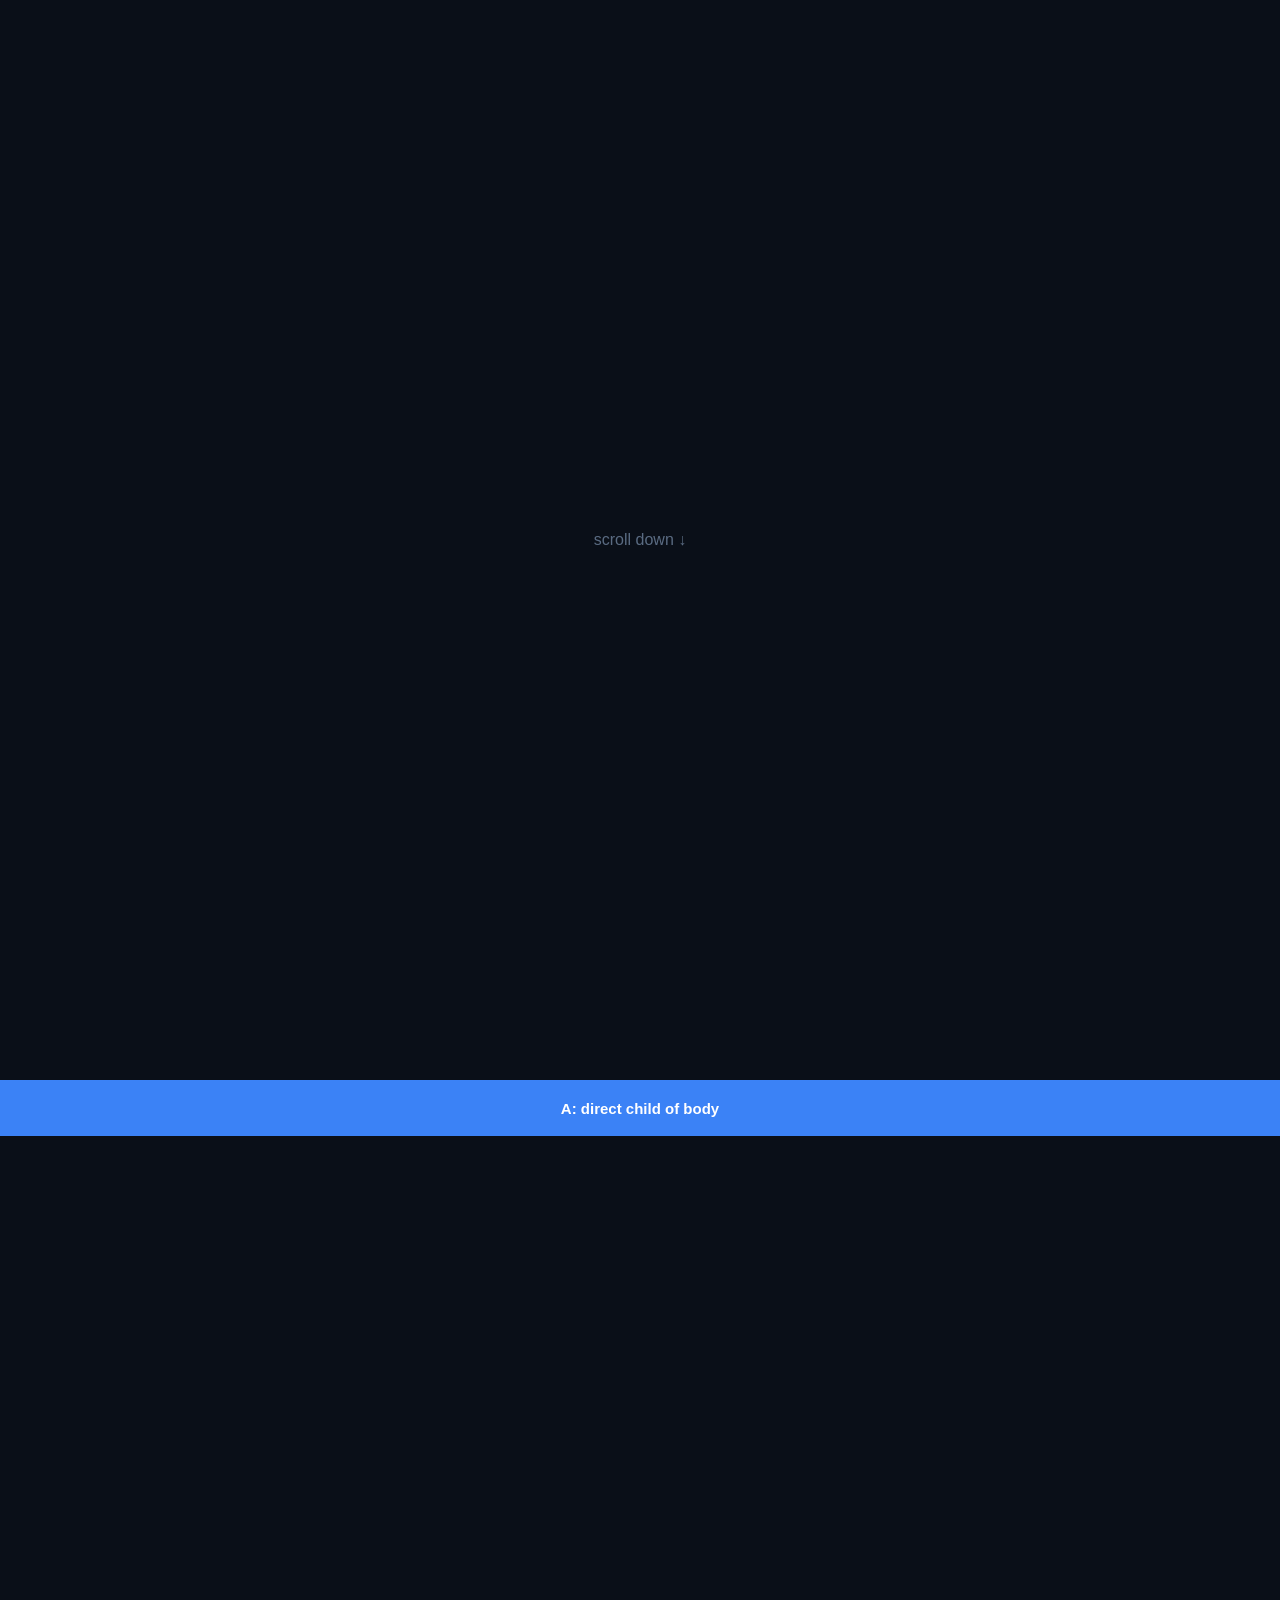
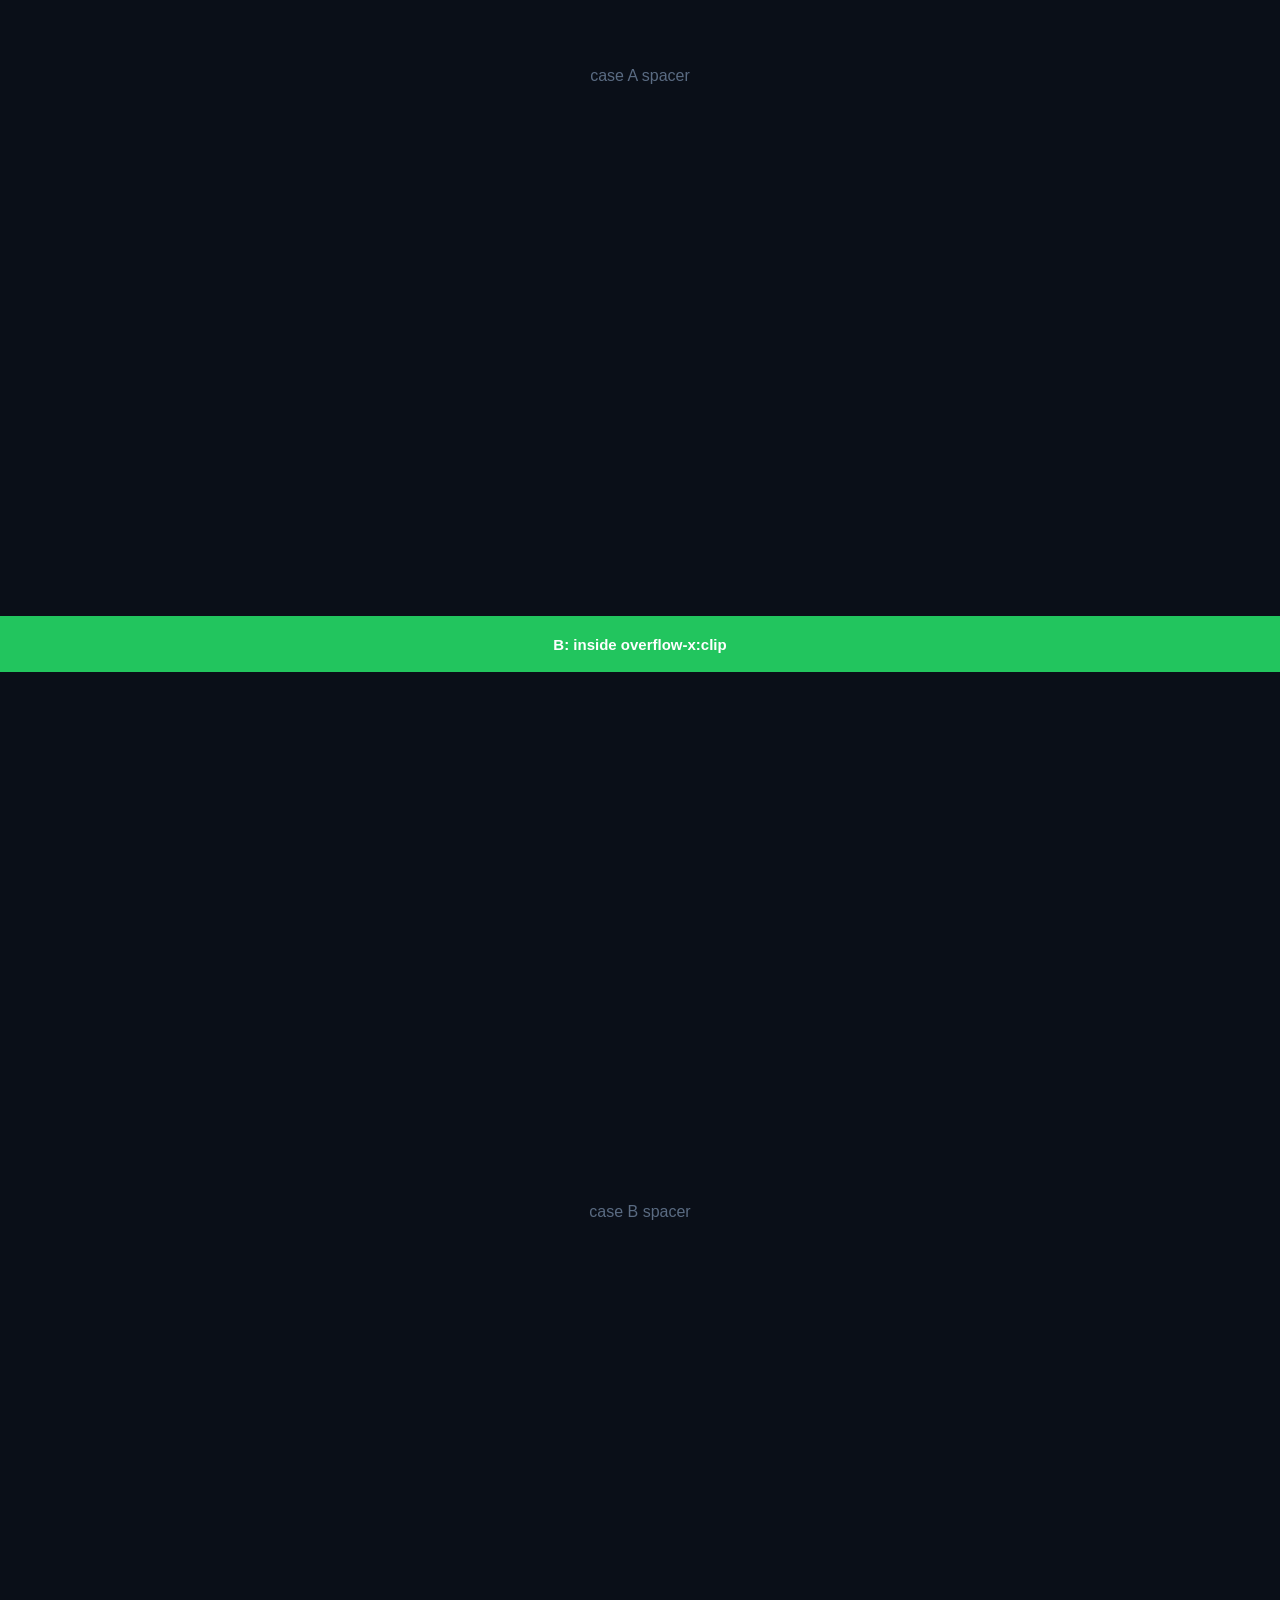
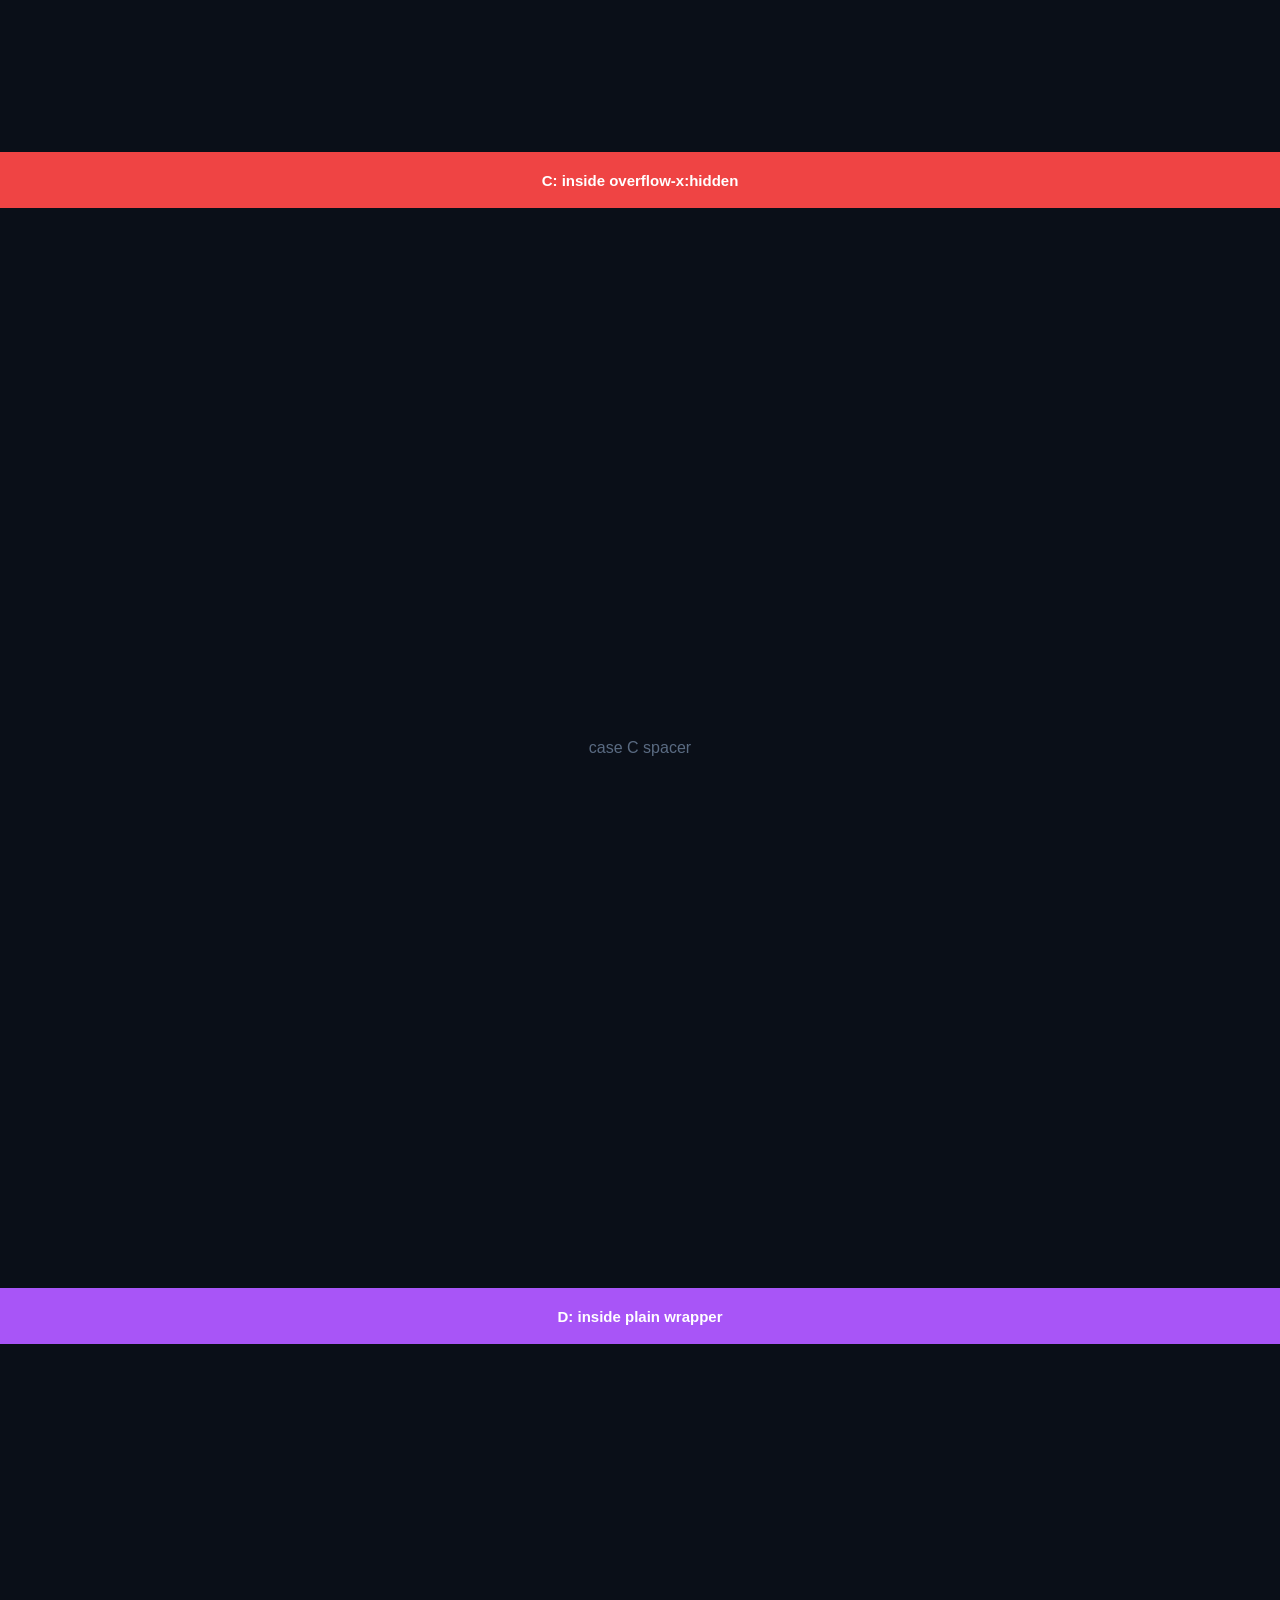
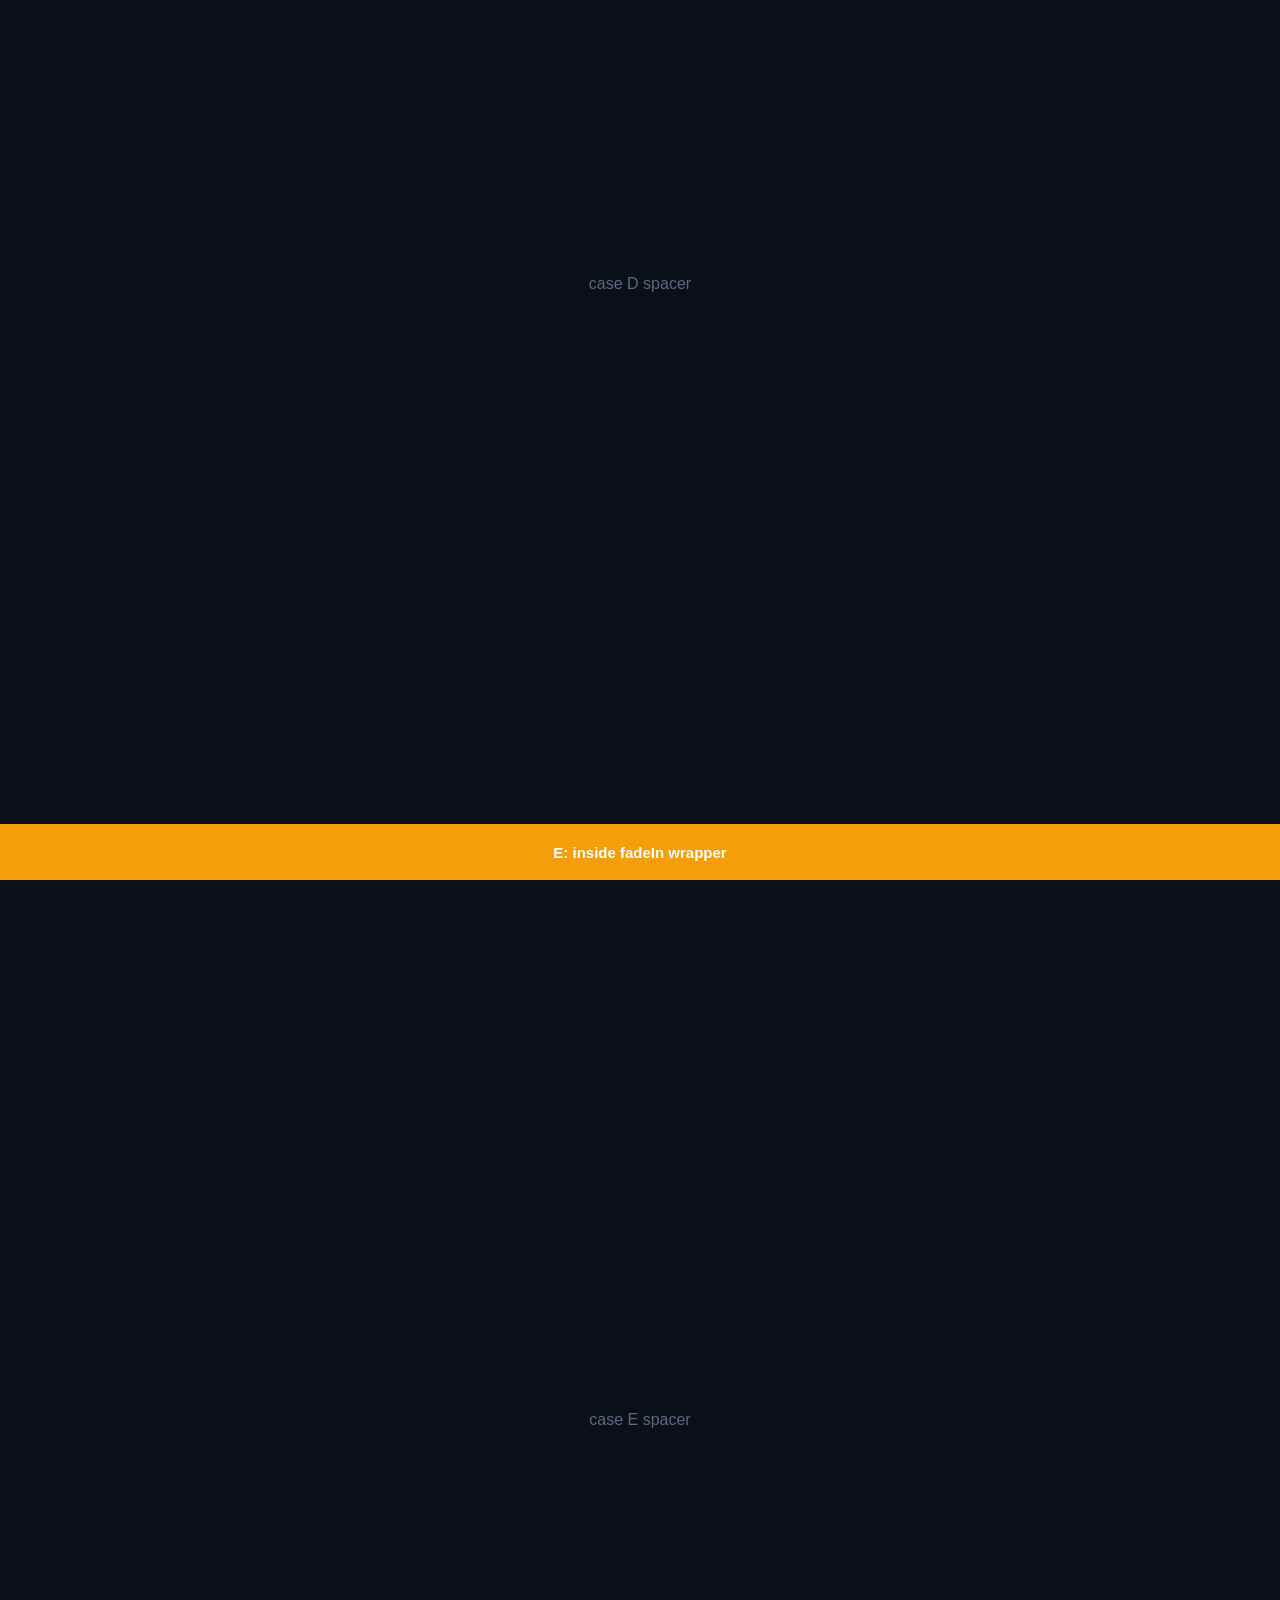
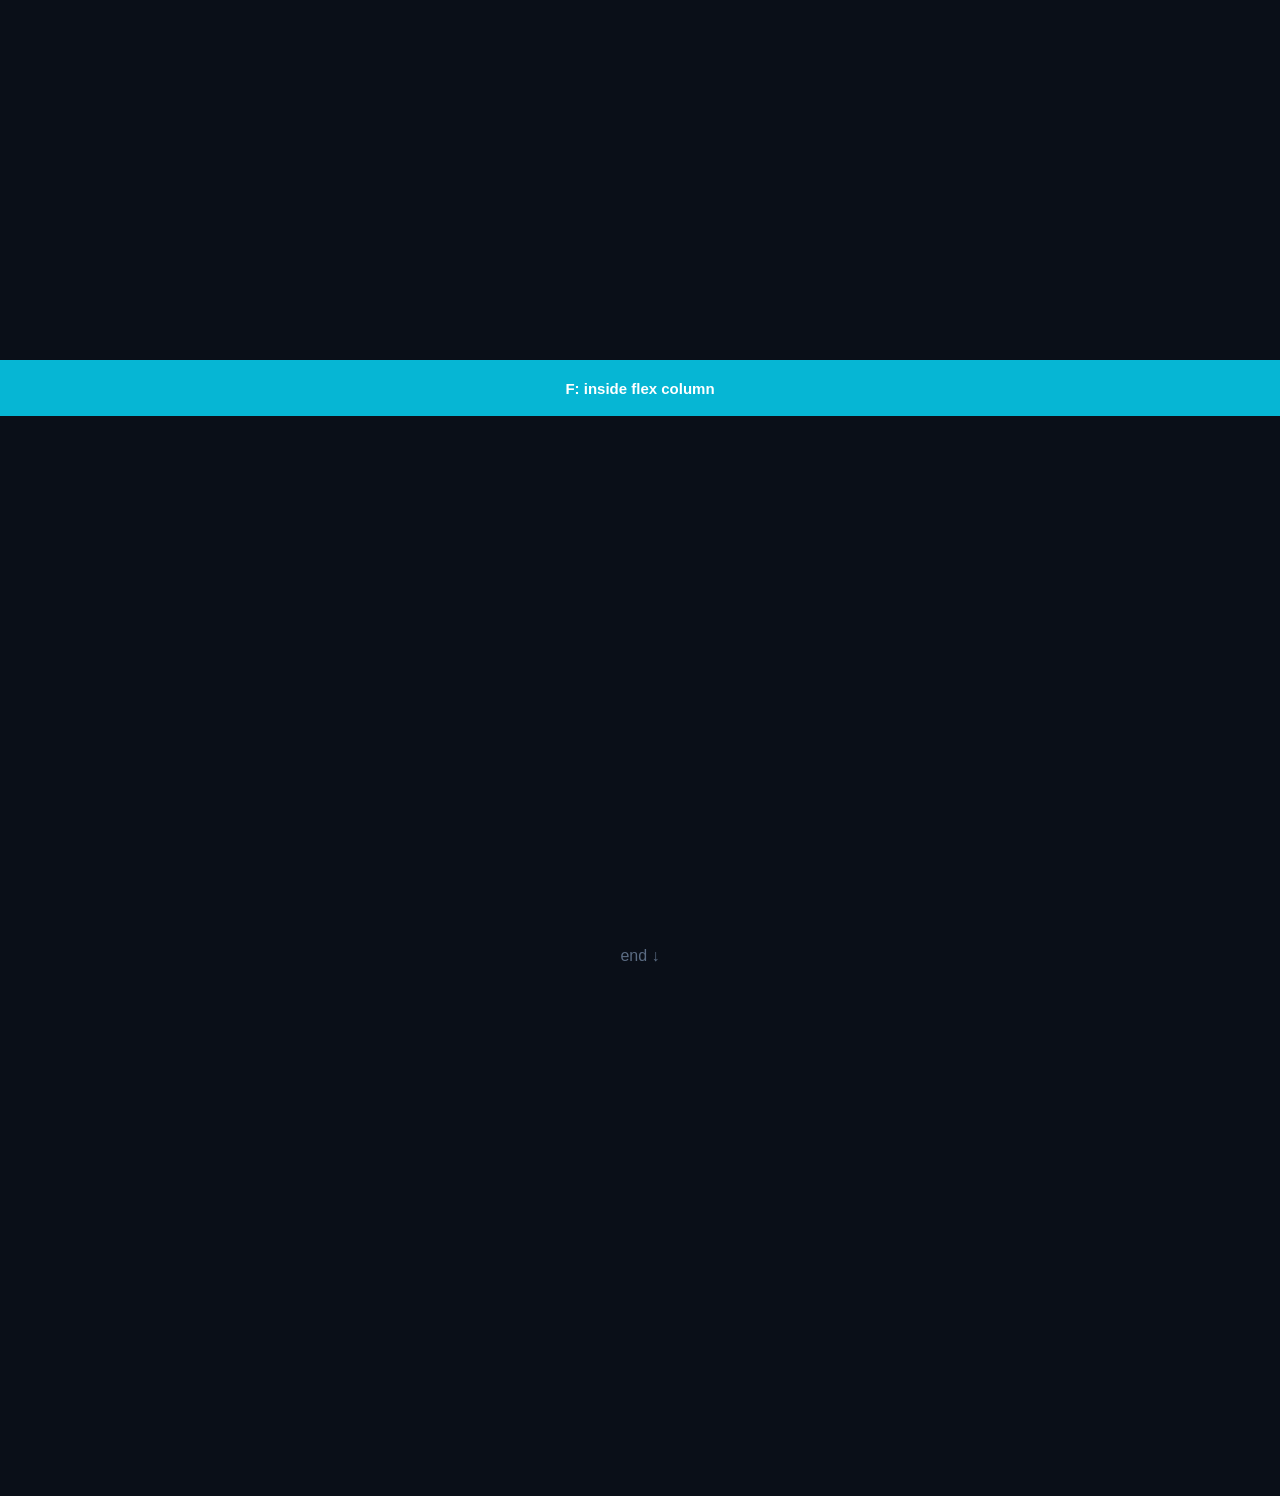
==== sticky-test.html @ c1d8d7c8 "Diagnostic: sticky-test.html (temporary)" ====
<!DOCTYPE html>
<html lang="en">
<head>
<meta charset="UTF-8">
<meta name="viewport" content="width=device-width, initial-scale=1">
<title>sticky diagnostic</title>
<style>
  body { margin: 0; background: #0A0F18; color: #fff; font-family: sans-serif; overflow-x: hidden; }
  .spacer { height: 120vh; display: flex; align-items: center; justify-content: center; color: #5A6B82; }
  .bar { position: sticky; top: 0; height: 56px; display: flex; align-items: center; justify-content: center;
         font-weight: bold; z-index: 30; font-size: 15px; }
  @keyframes fadeIn { from { opacity: 0; transform: translateY(6px); } to { opacity: 1; transform: translateY(0); } }
  .fade { animation: fadeIn .3s ease; }
</style>
</head>
<body>
  <div class="spacer">scroll down &darr;</div>

  <!-- CASE A: bar direct child of body (body has overflow-x:hidden) -->
  <div class="bar" style="background:#3b82f6">A: direct child of body</div>
  <div class="spacer">case A spacer</div>

  <!-- CASE B: wrapper with overflow-x:clip -->
  <div style="overflow-x: clip">
    <div class="bar" style="background:#22c55e">B: inside overflow-x:clip</div>
  </div>
  <div class="spacer">case B spacer</div>

  <!-- CASE C: wrapper with overflow-x:hidden (old app behavior) -->
  <div style="overflow-x: hidden">
    <div class="bar" style="background:#ef4444">C: inside overflow-x:hidden</div>
  </div>
  <div class="spacer">case C spacer</div>

  <!-- CASE D: plain wrapper, no overflow -->
  <div>
    <div class="bar" style="background:#a855f7">D: inside plain wrapper</div>
  </div>
  <div class="spacer">case D spacer</div>

  <!-- CASE E: inside completed fadeIn animation wrapper -->
  <div class="fade">
    <div class="bar" style="background:#f59e0b">E: inside fadeIn wrapper</div>
  </div>
  <div class="spacer">case E spacer</div>

  <!-- CASE F: flex column wrapper like app main -->
  <div style="display:flex;flex-direction:column">
    <div class="bar" style="background:#06b6d4">F: inside flex column</div>
  </div>
  <div class="spacer">end &darr;</div>
</body>
</html>
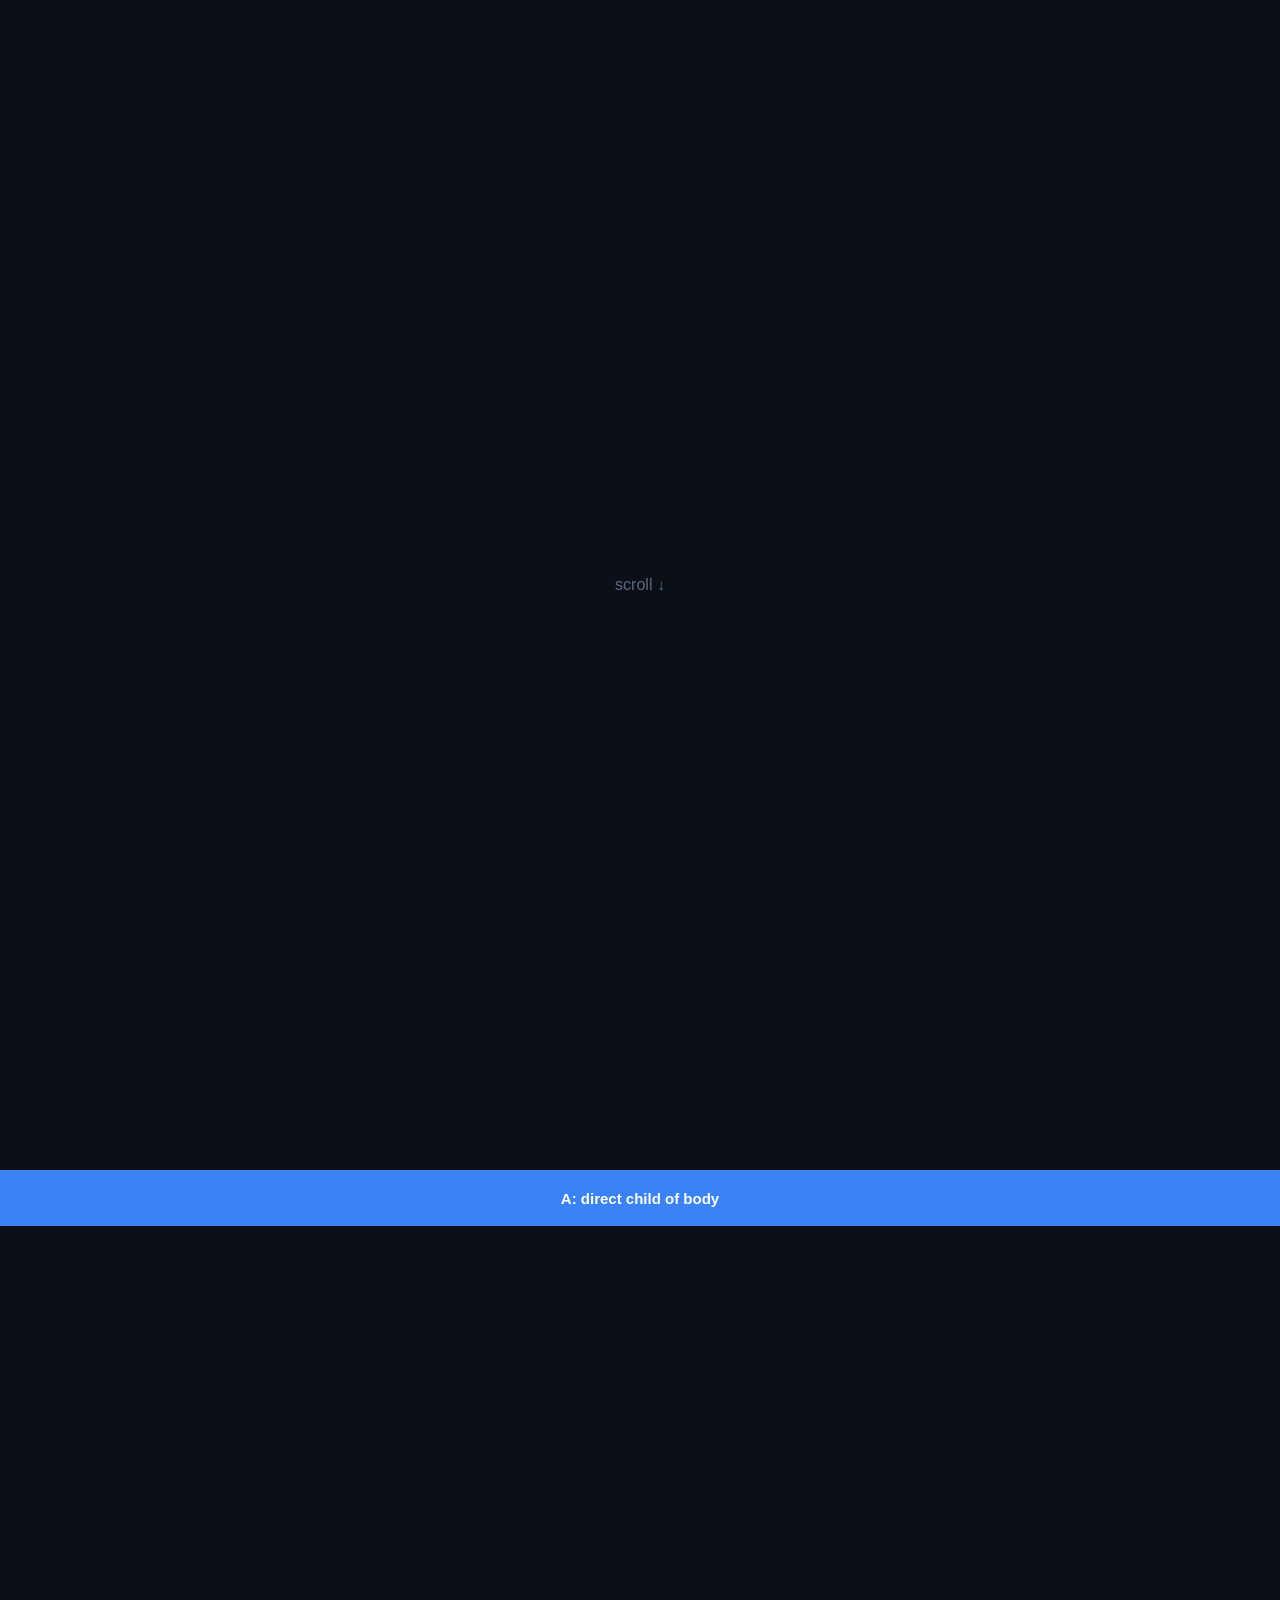
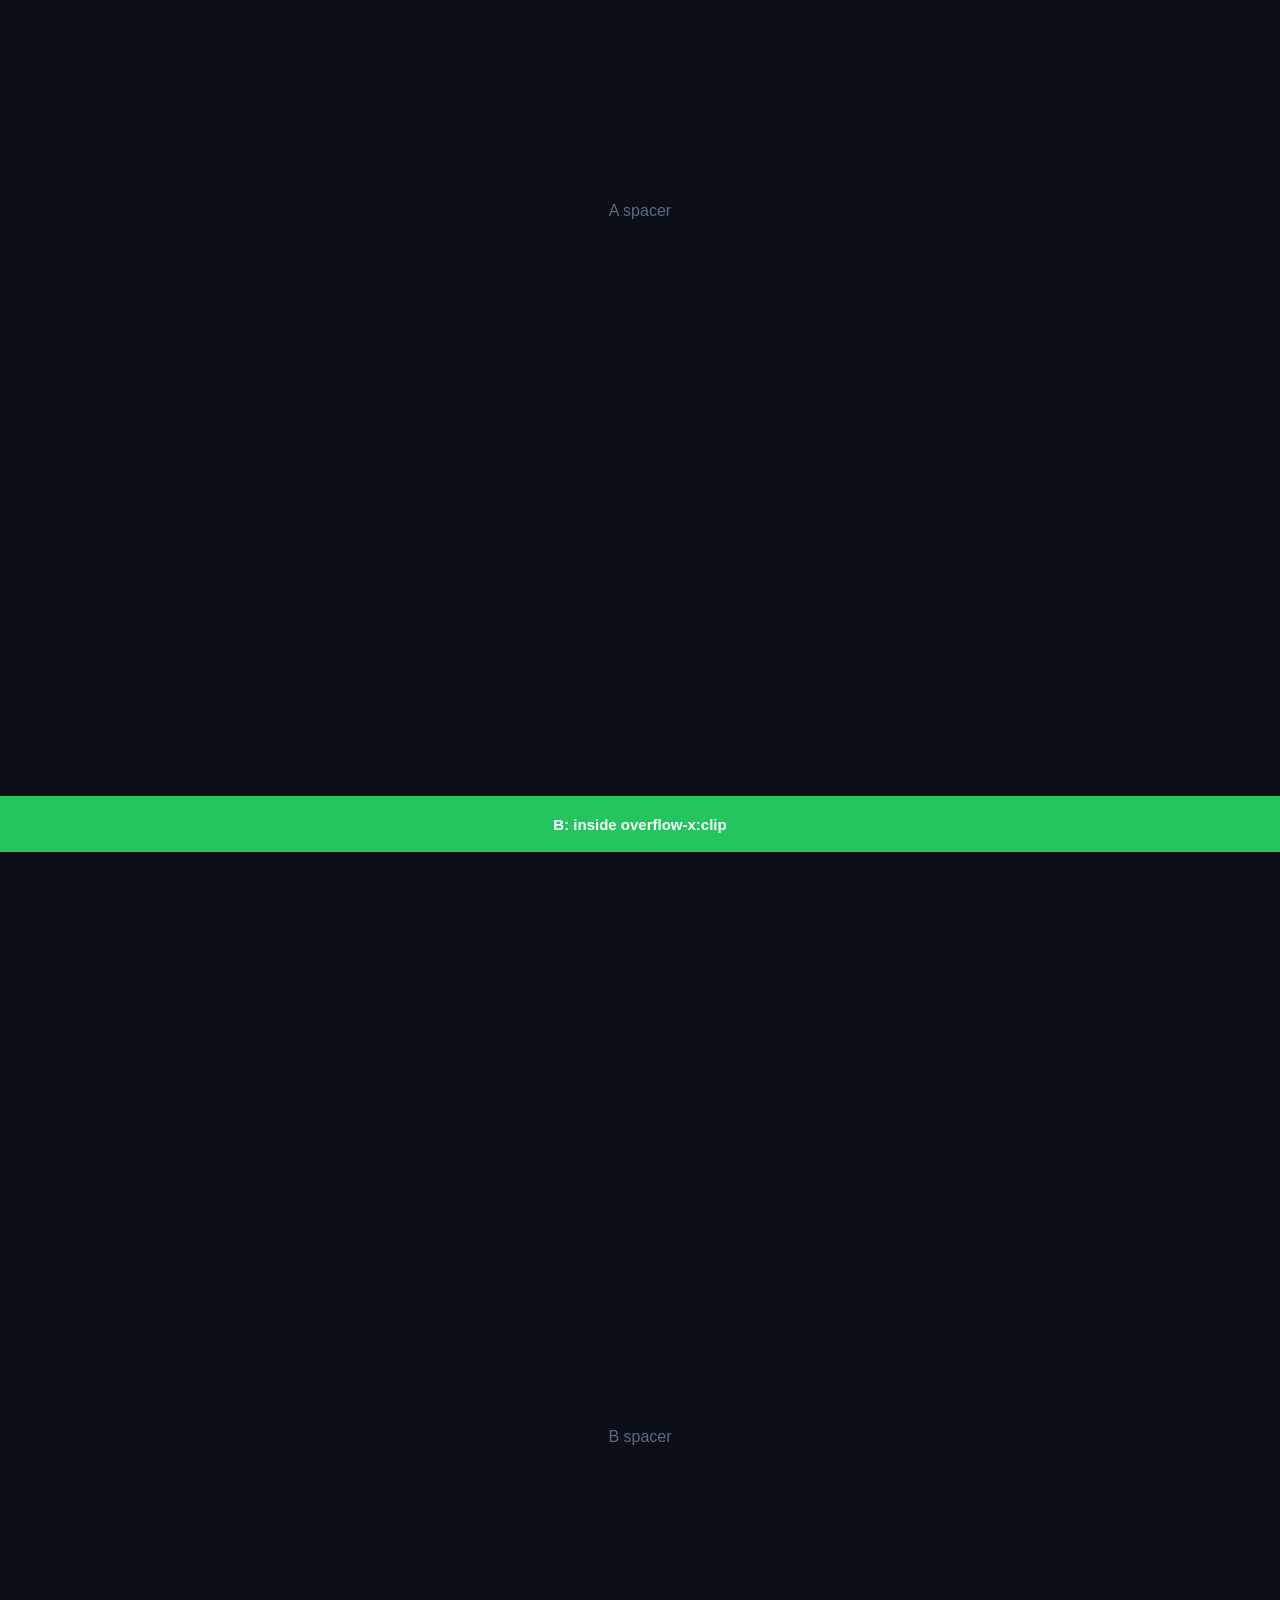
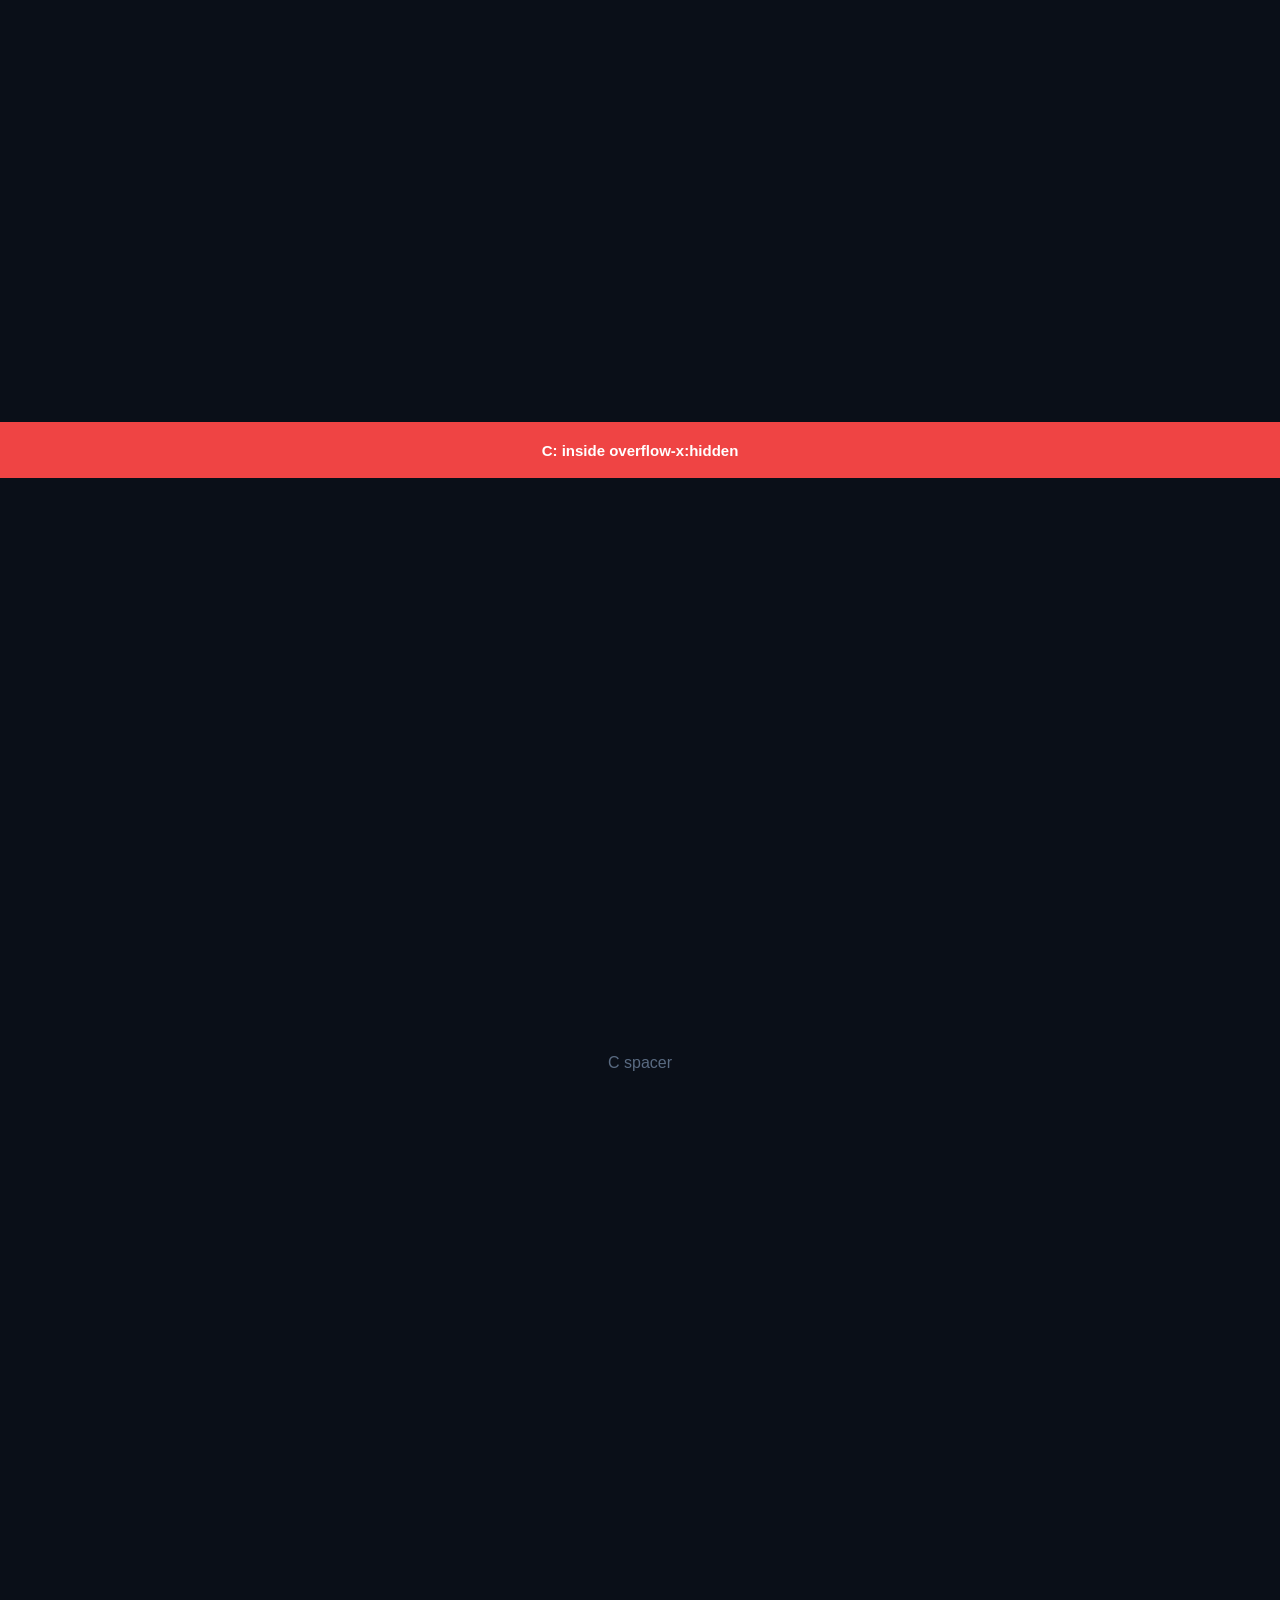
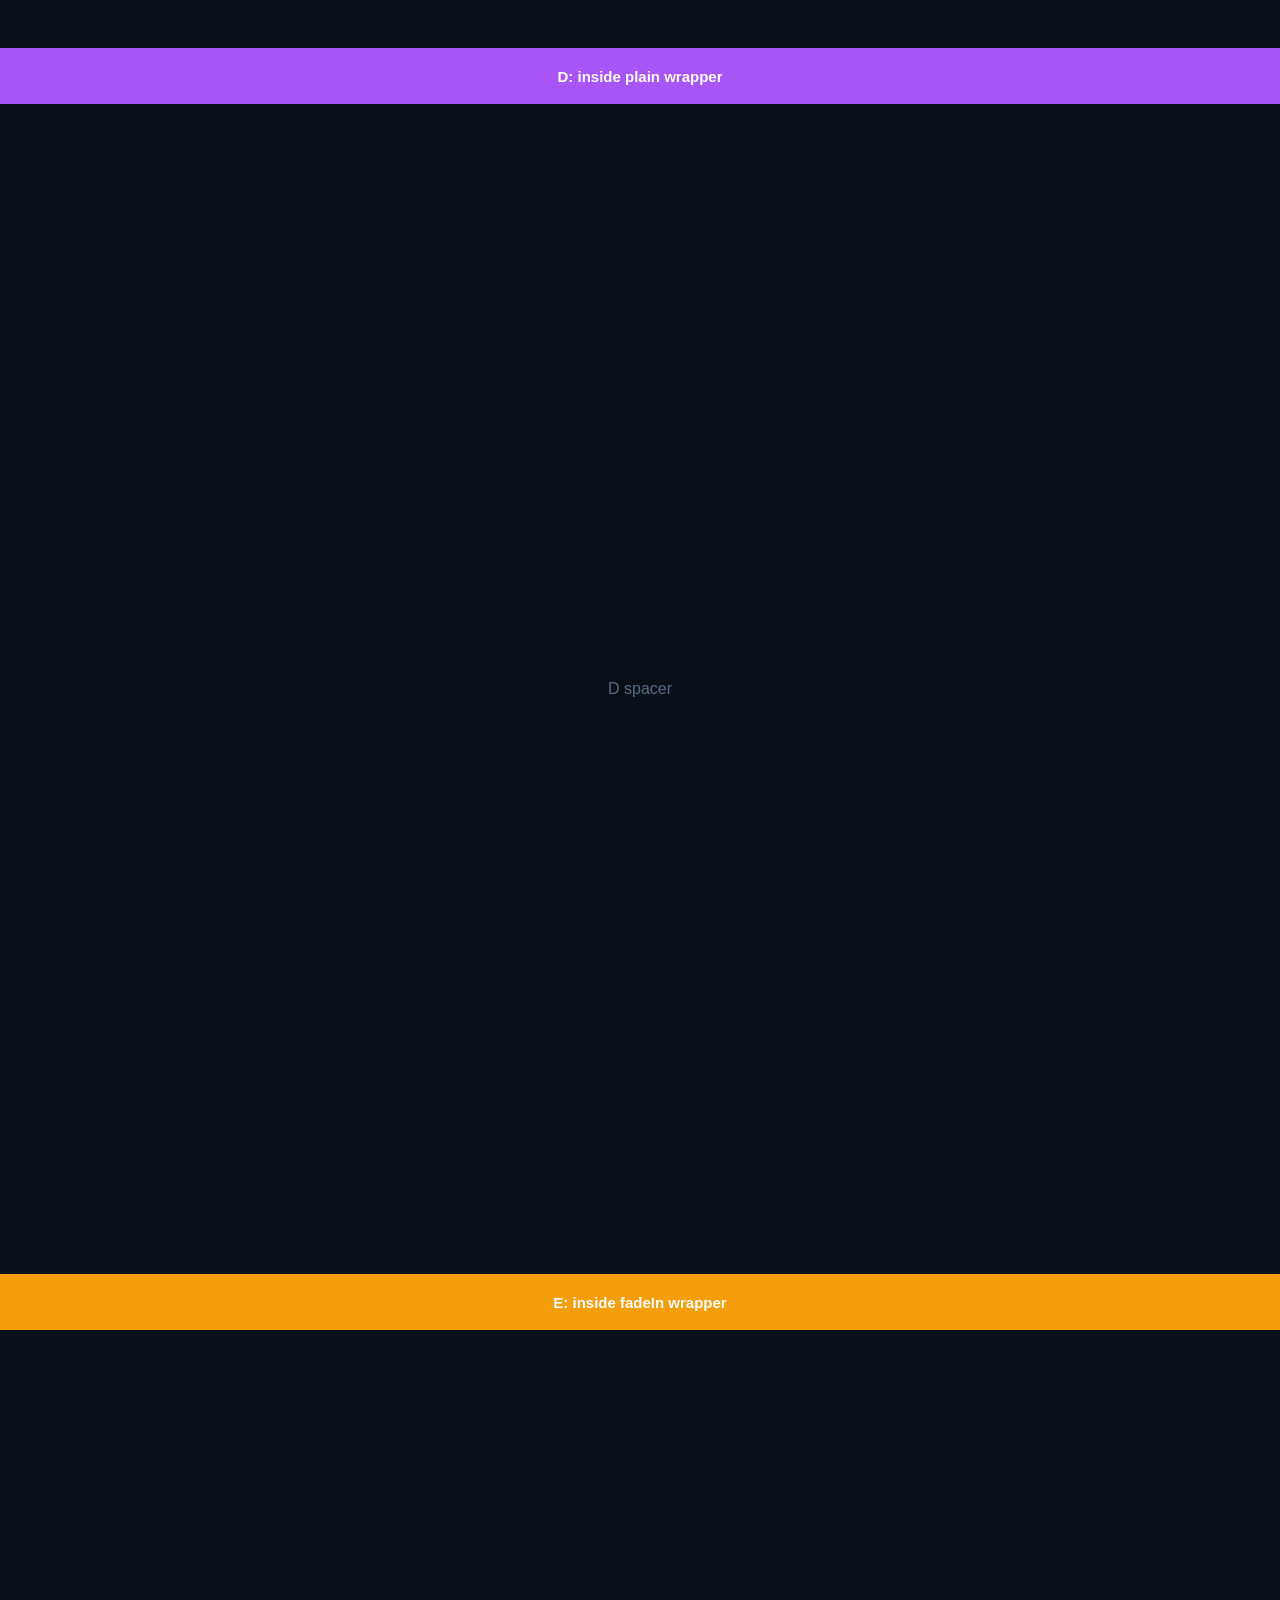
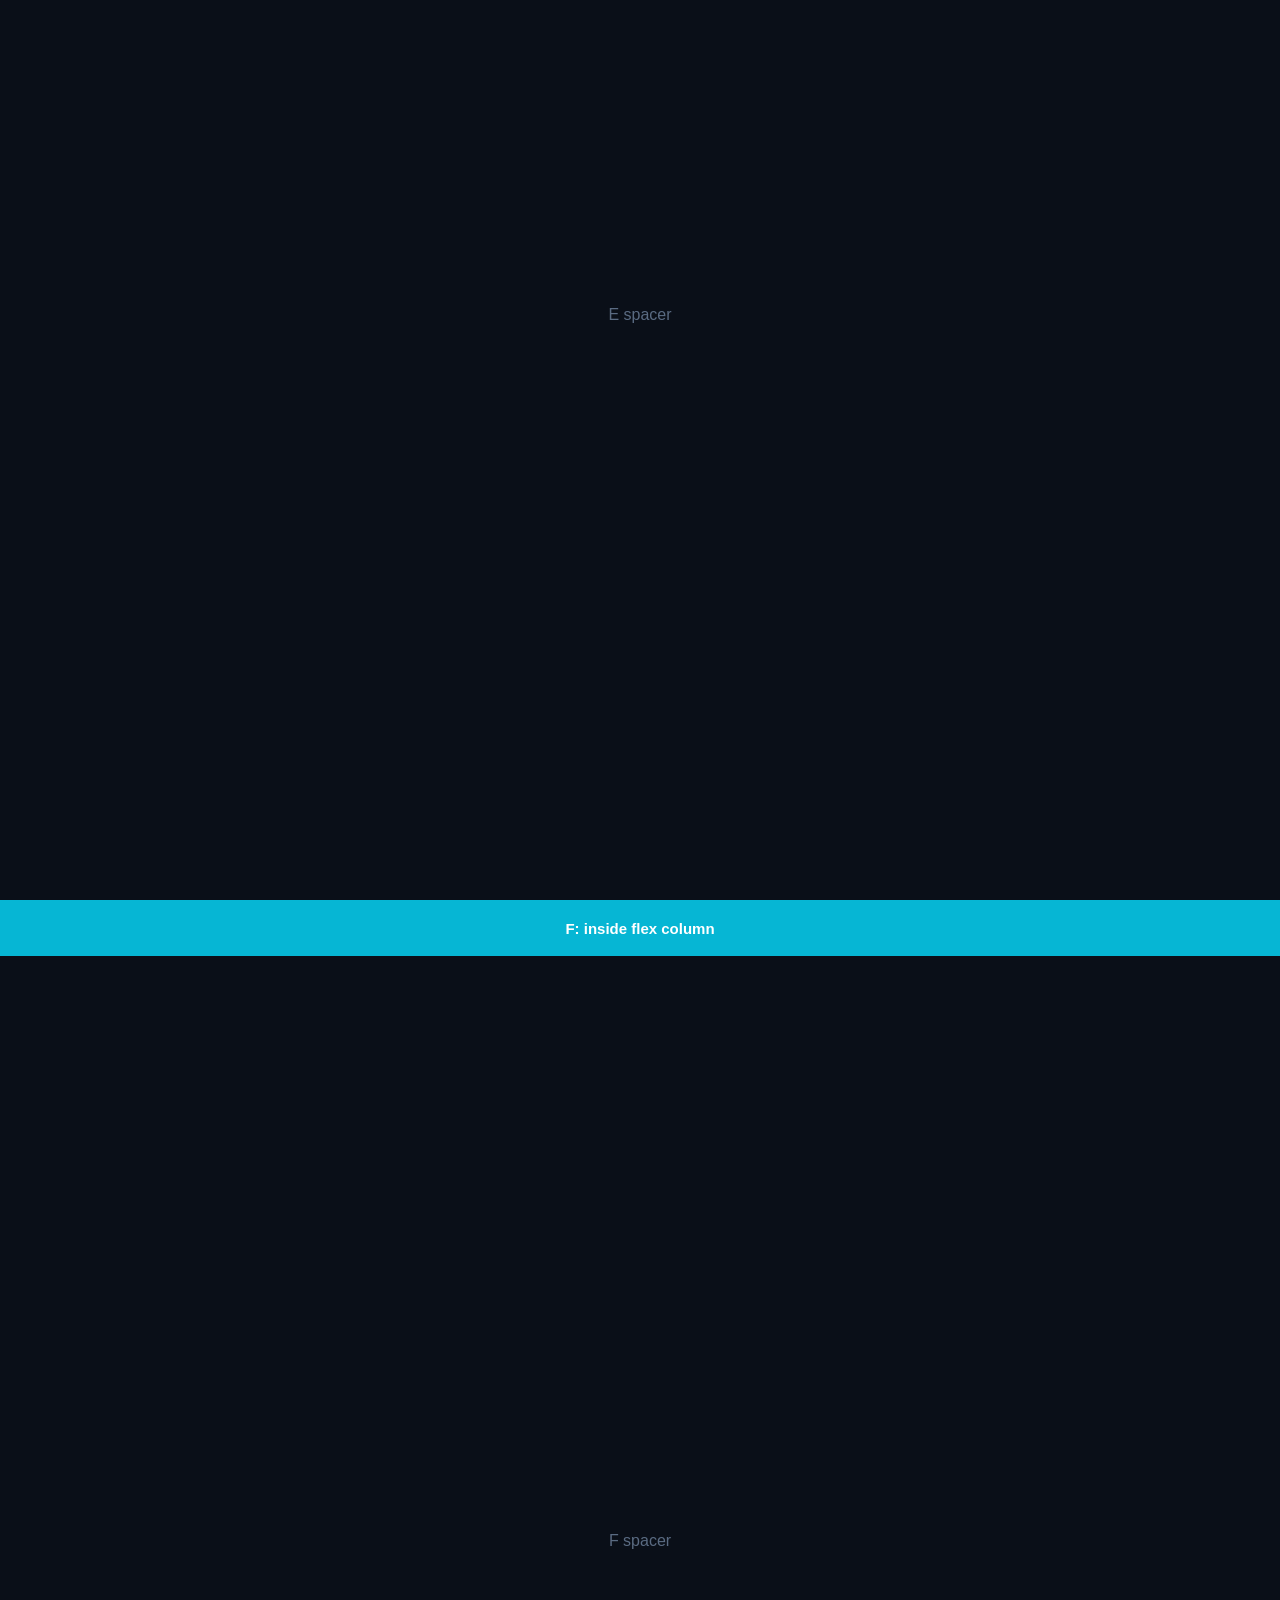
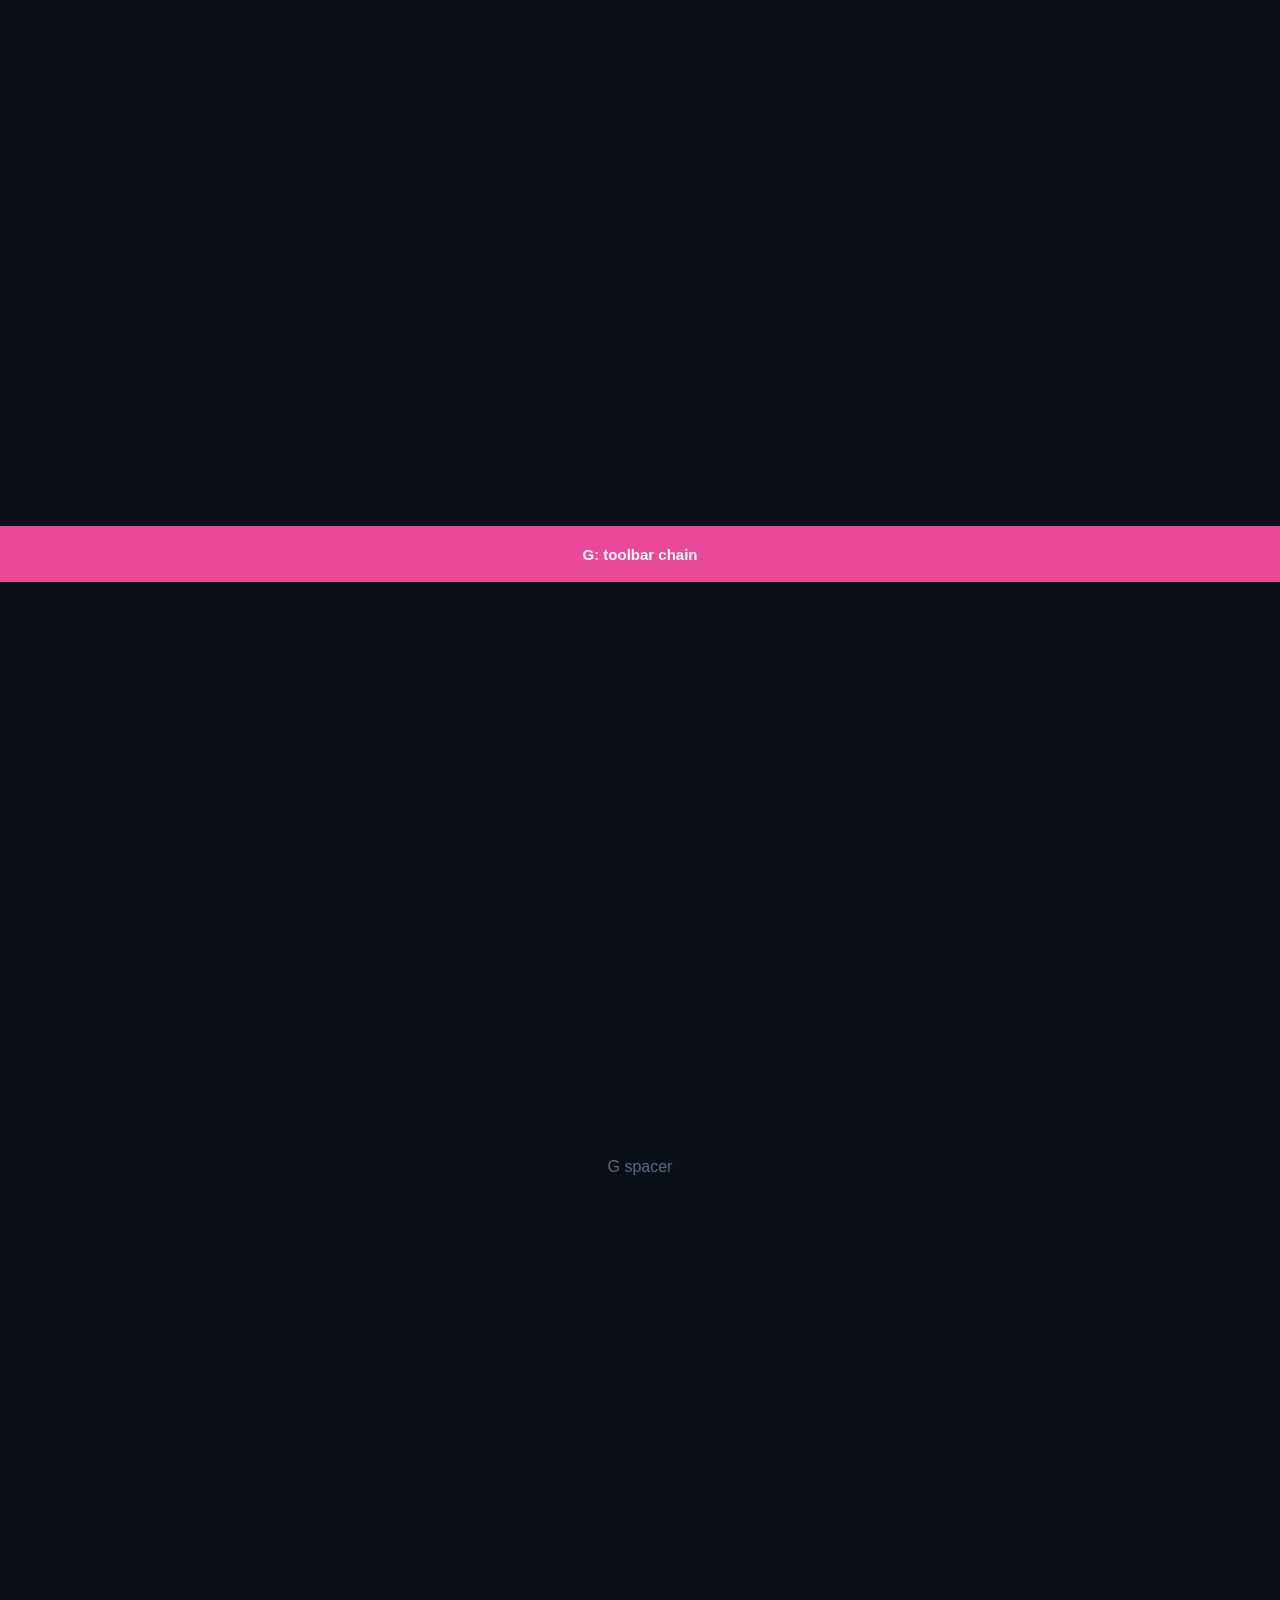
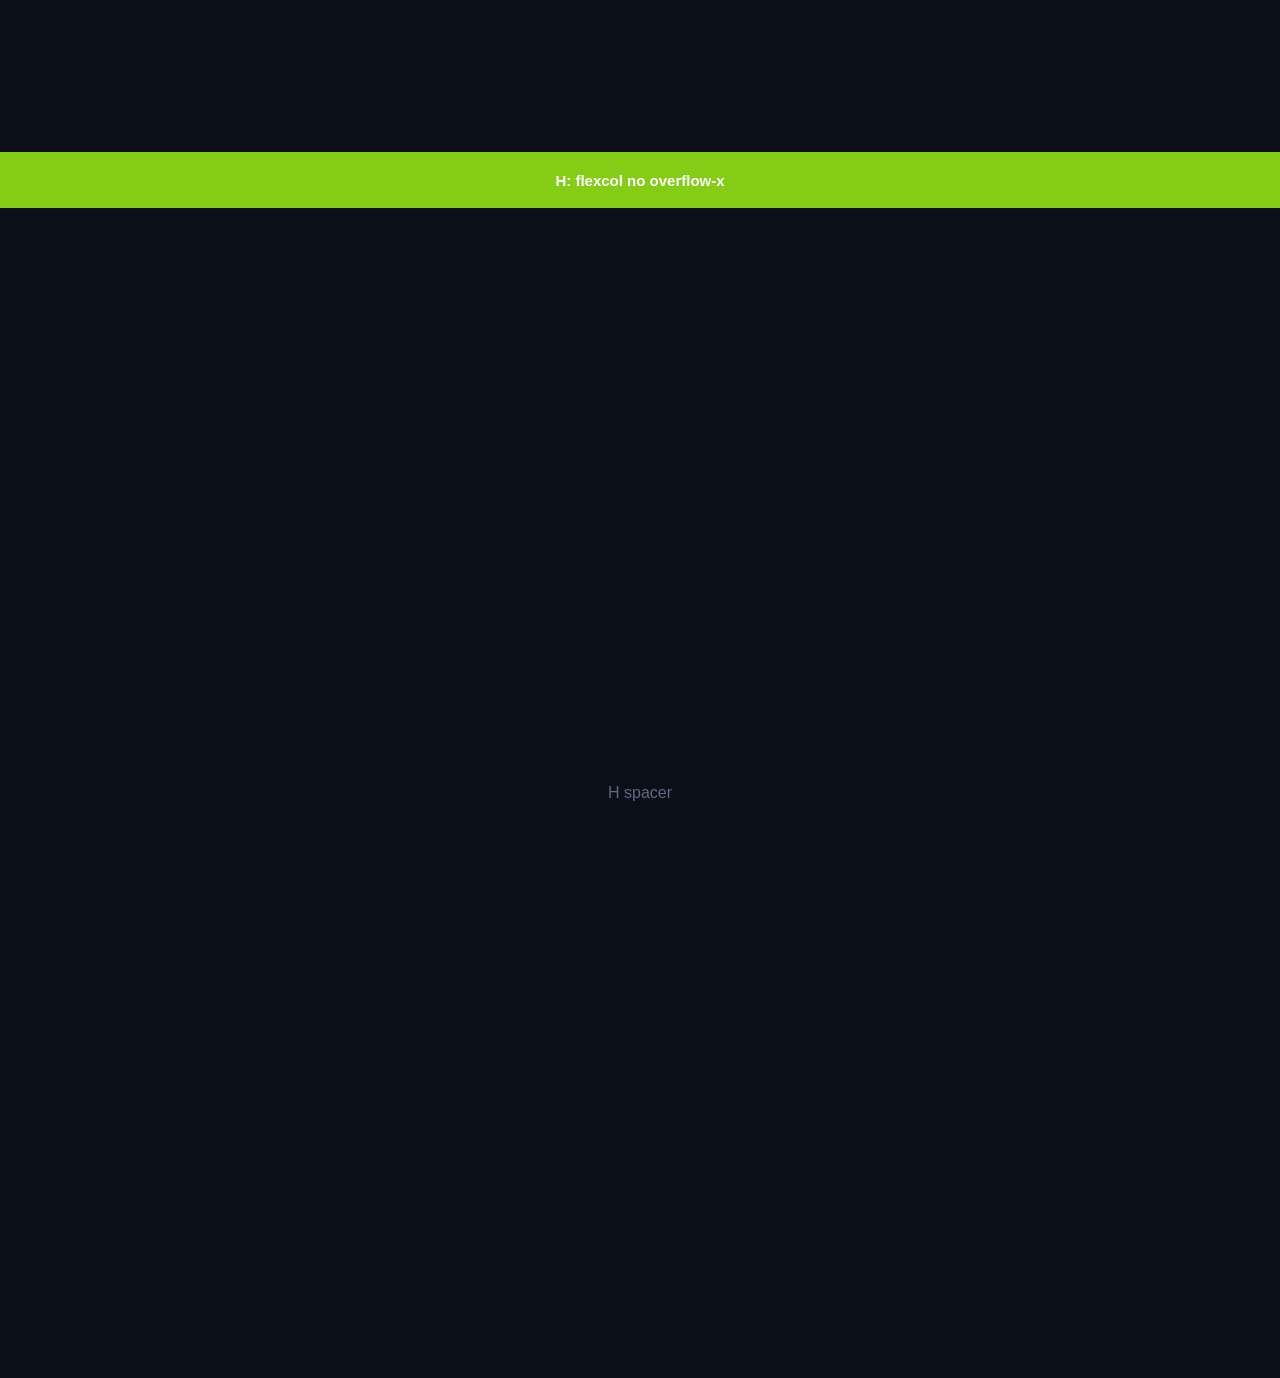
==== commit dc6fe6cf: "Diagnostic: per-case sticky-test (?case=A..H)" ====
--- a/sticky-test.html
+++ b/sticky-test.html
@@ -6,48 +6,46 @@
 <title>sticky diagnostic</title>
 <style>
   body { margin: 0; background: #0A0F18; color: #fff; font-family: sans-serif; overflow-x: hidden; }
-  .spacer { height: 120vh; display: flex; align-items: center; justify-content: center; color: #5A6B82; }
+  .spacer { height: 130vh; display: flex; align-items: center; justify-content: center; color: #5A6B82; }
   .bar { position: sticky; top: 0; height: 56px; display: flex; align-items: center; justify-content: center;
          font-weight: bold; z-index: 30; font-size: 15px; }
   @keyframes fadeIn { from { opacity: 0; transform: translateY(6px); } to { opacity: 1; transform: translateY(0); } }
   .fade { animation: fadeIn .3s ease; }
+  .flexcol { display: flex; flex-direction: column; }
 </style>
 </head>
 <body>
-  <div class="spacer">scroll down &darr;</div>
-
-  <!-- CASE A: bar direct child of body (body has overflow-x:hidden) -->
-  <div class="bar" style="background:#3b82f6">A: direct child of body</div>
-  <div class="spacer">case A spacer</div>
-
-  <!-- CASE B: wrapper with overflow-x:clip -->
-  <div style="overflow-x: clip">
-    <div class="bar" style="background:#22c55e">B: inside overflow-x:clip</div>
-  </div>
-  <div class="spacer">case B spacer</div>
-
-  <!-- CASE C: wrapper with overflow-x:hidden (old app behavior) -->
-  <div style="overflow-x: hidden">
-    <div class="bar" style="background:#ef4444">C: inside overflow-x:hidden</div>
-  </div>
-  <div class="spacer">case C spacer</div>
-
-  <!-- CASE D: plain wrapper, no overflow -->
-  <div>
-    <div class="bar" style="background:#a855f7">D: inside plain wrapper</div>
-  </div>
-  <div class="spacer">case D spacer</div>
-
-  <!-- CASE E: inside completed fadeIn animation wrapper -->
-  <div class="fade">
-    <div class="bar" style="background:#f59e0b">E: inside fadeIn wrapper</div>
-  </div>
-  <div class="spacer">case E spacer</div>
-
-  <!-- CASE F: flex column wrapper like app main -->
-  <div style="display:flex;flex-direction:column">
-    <div class="bar" style="background:#06b6d4">F: inside flex column</div>
-  </div>
-  <div class="spacer">end &darr;</div>
+<div id="root"></div>
+<script>
+  var CASE = new URLSearchParams(location.search).get('case') || 'ALL';
+  var cases = {
+    A: { label: 'A: direct child of body', color: '#3b82f6',
+         html: '<div class="bar" style="background:#3b82f6">A: direct child of body</div><div class="spacer">A spacer</div>' },
+    B: { label: 'B: inside overflow-x:clip', color: '#22c55e',
+         html: '<div style="overflow-x:clip"><div class="bar" style="background:#22c55e">B: inside overflow-x:clip</div><div class="spacer">B spacer</div></div>' },
+    C: { label: 'C: inside overflow-x:hidden', color: '#ef4444',
+         html: '<div style="overflow-x:hidden"><div class="bar" style="background:#ef4444">C: inside overflow-x:hidden</div><div class="spacer">C spacer</div></div>' },
+    D: { label: 'D: inside plain wrapper', color: '#a855f7',
+         html: '<div><div class="bar" style="background:#a855f7">D: inside plain wrapper</div><div class="spacer">D spacer</div></div>' },
+    E: { label: 'E: inside fadeIn wrapper', color: '#f59e0b',
+         html: '<div class="fade"><div class="bar" style="background:#f59e0b">E: inside fadeIn wrapper</div><div class="spacer">E spacer</div></div>' },
+    F: { label: 'F: inside flex column', color: '#06b6d4',
+         html: '<div class="flexcol"><div class="bar" style="background:#06b6d4">F: inside flex column</div><div class="spacer">F spacer</div></div>' },
+    G: { label: 'G: toolbar chain (clip>flexcol>fade)', color: '#ec4899',
+         html: '<div class="flexcol" style="overflow-x:clip"><div class="flexcol"><div class="fade"><div class="bar" style="background:#ec4899">G: toolbar chain</div><div class="spacer">G spacer</div></div></div></div>' },
+    H: { label: 'H: flex column, NO overflow-x (proposed fix)', color: '#84cc16',
+         html: '<div class="flexcol"><div class="bar" style="background:#84cc16">H: flexcol no overflow-x</div><div class="spacer">H spacer</div></div>' }
+  };
+  var root = document.getElementById('root');
+  if (CASE === 'ALL') {
+    root.innerHTML = '<div class="spacer">scroll &darr;</div>' +
+      Object.keys(cases).map(function (k) { return cases[k].html; }).join('');
+  } else if (cases[CASE]) {
+    document.title = 'sticky diagnostic ' + CASE;
+    root.innerHTML = cases[CASE].html;
+  } else {
+    root.innerHTML = '<div class="spacer">unknown case</div>';
+  }
+</script>
 </body>
 </html>
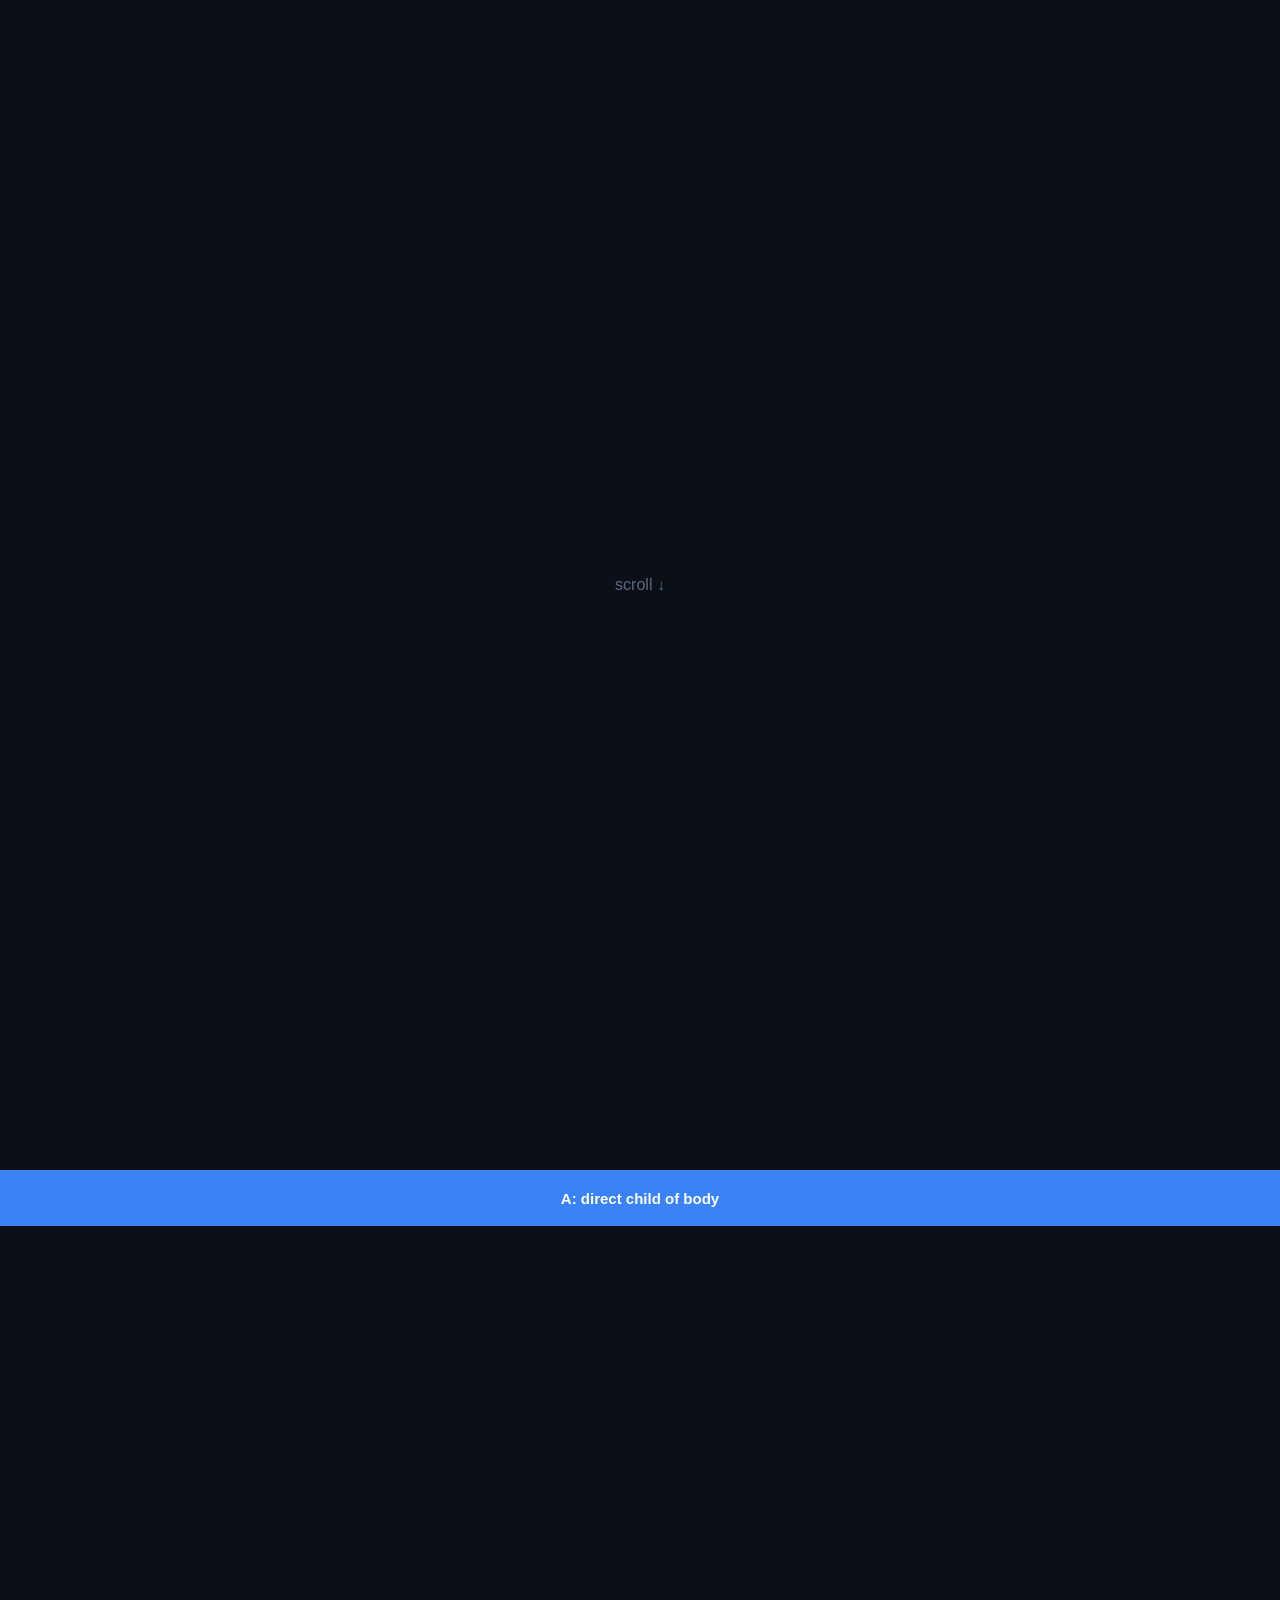
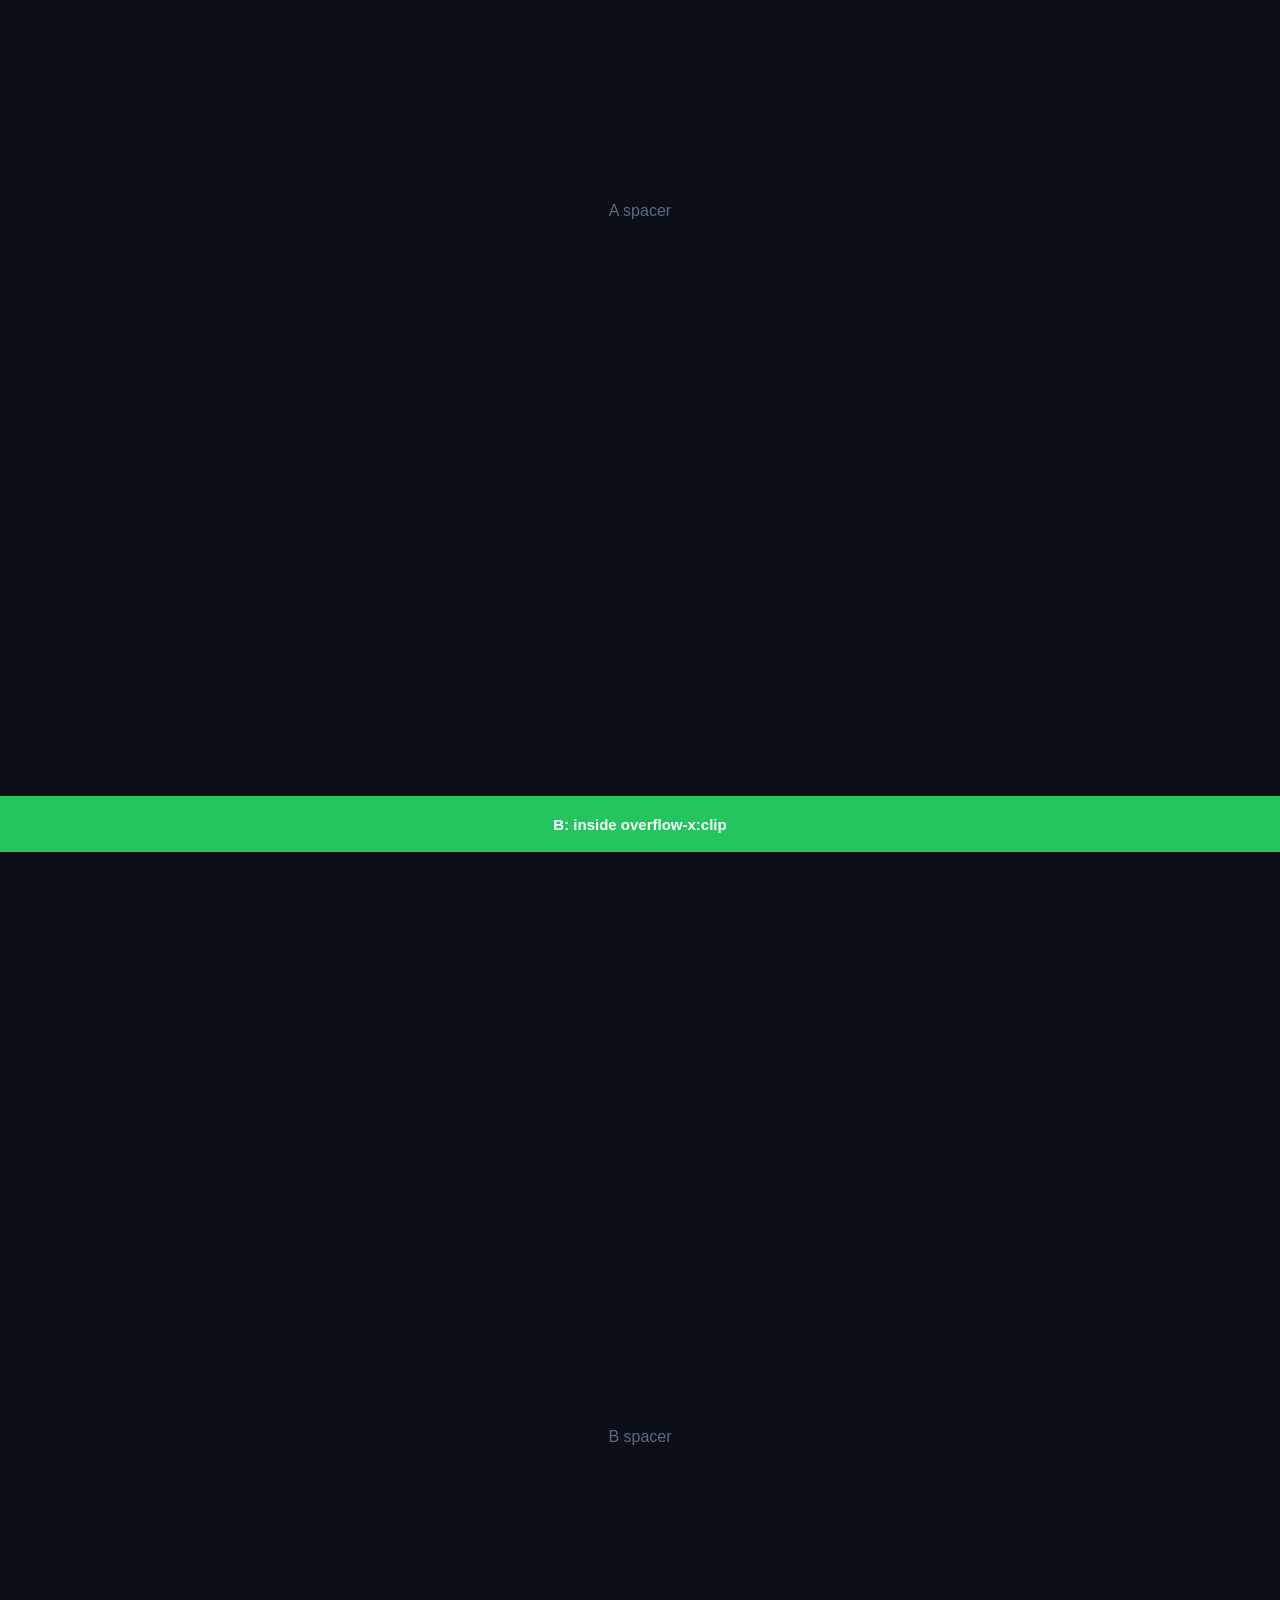
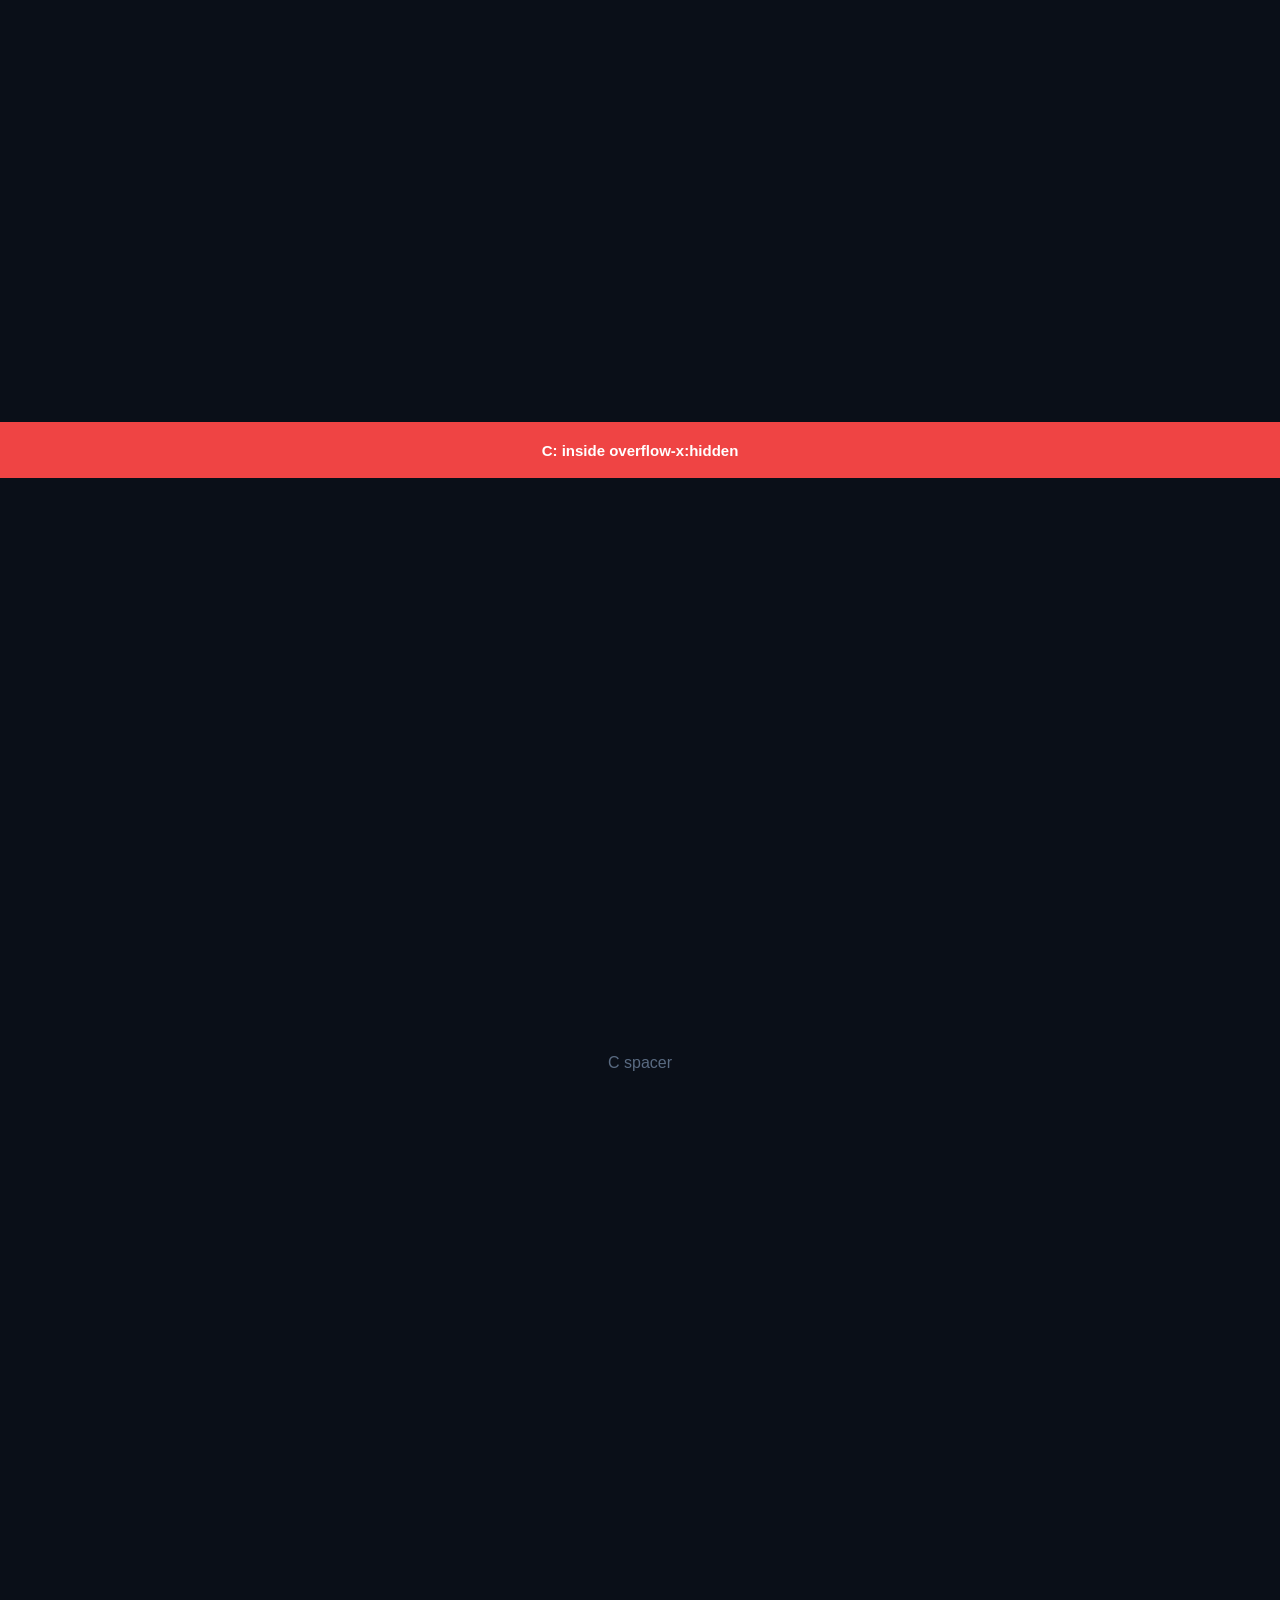
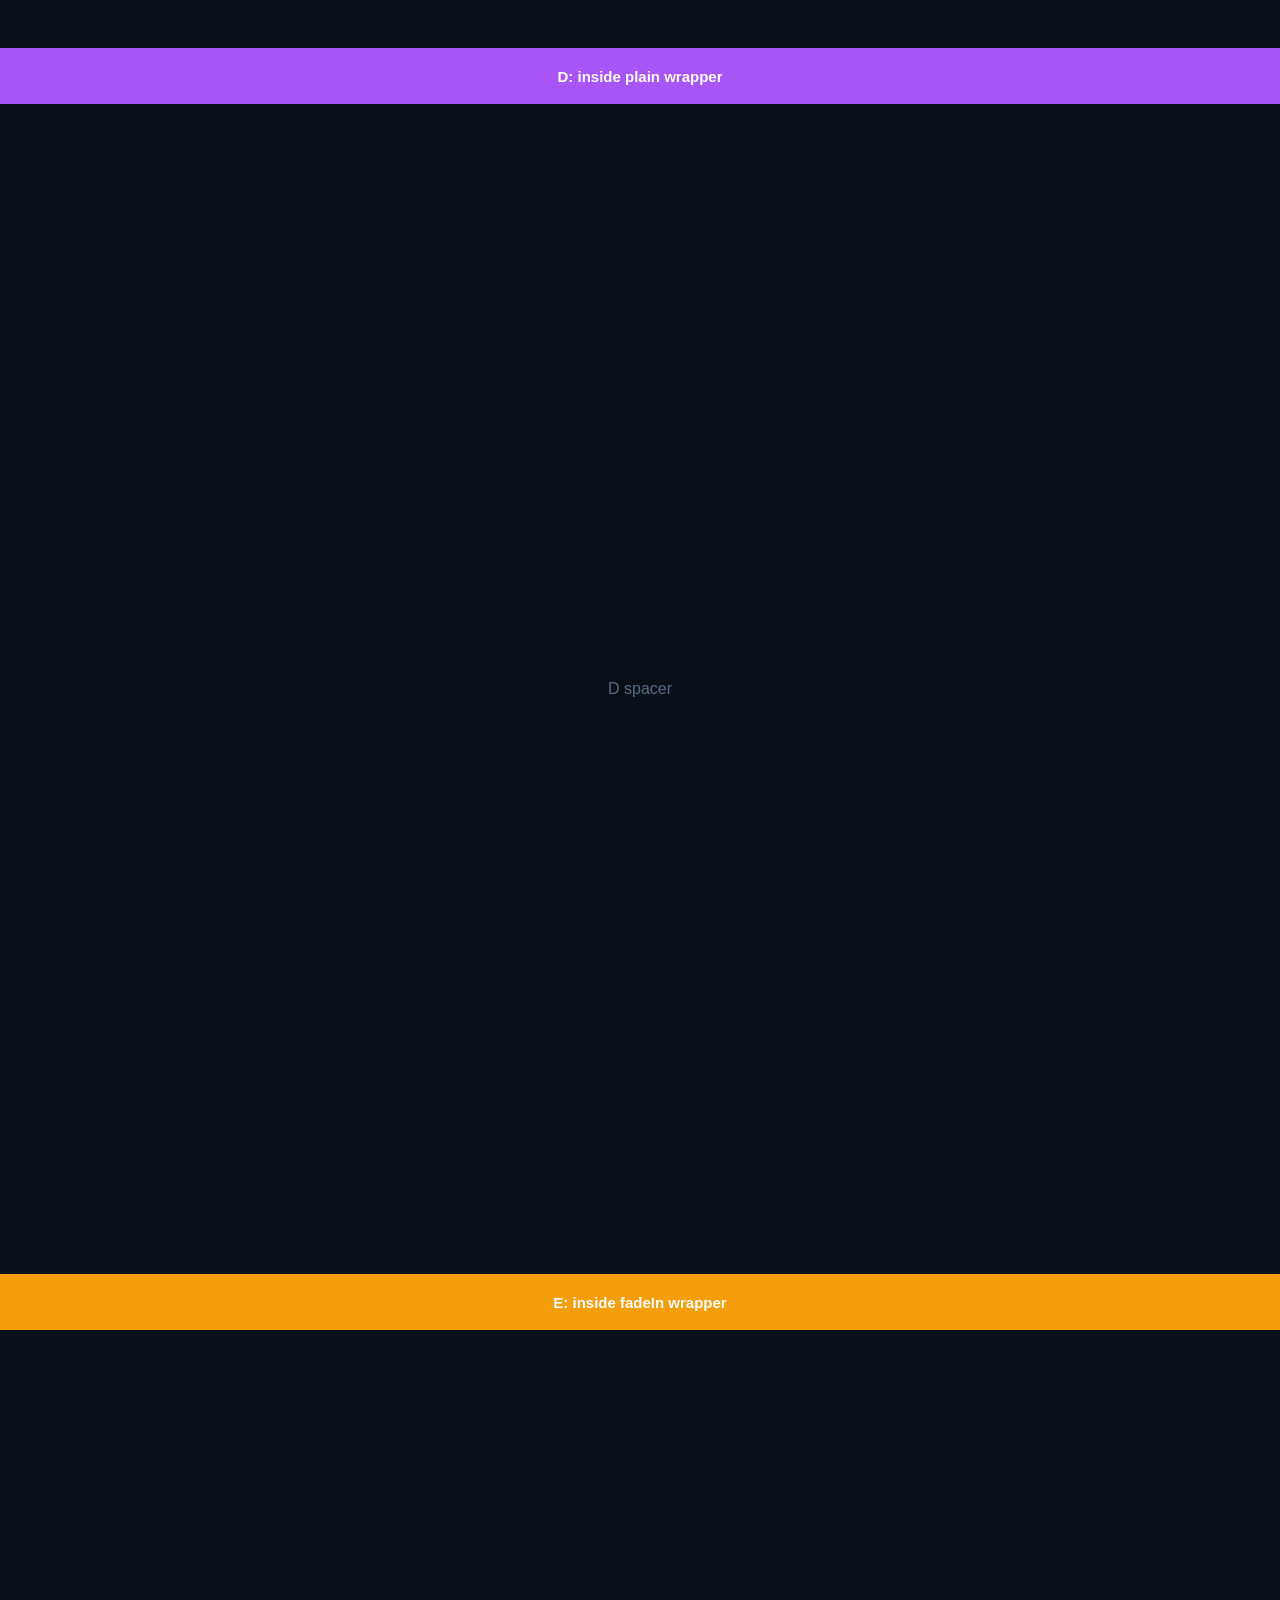
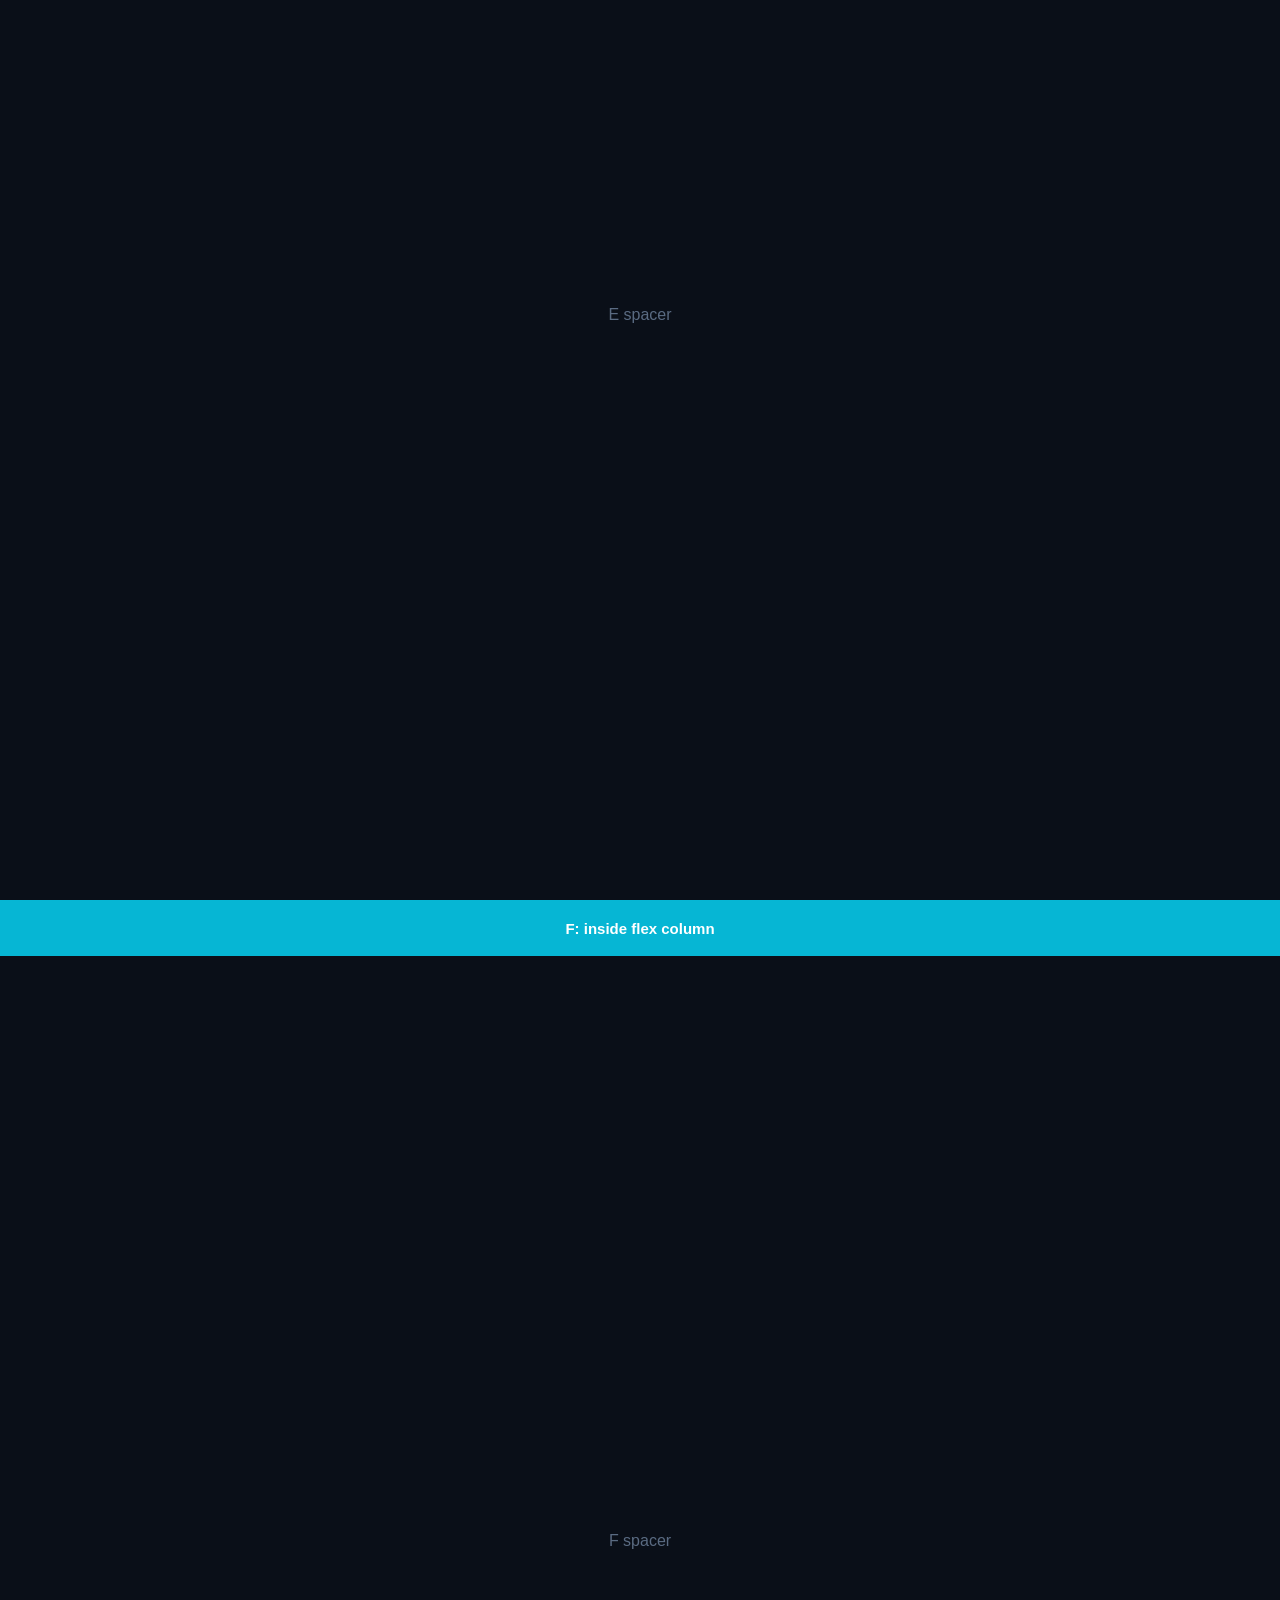
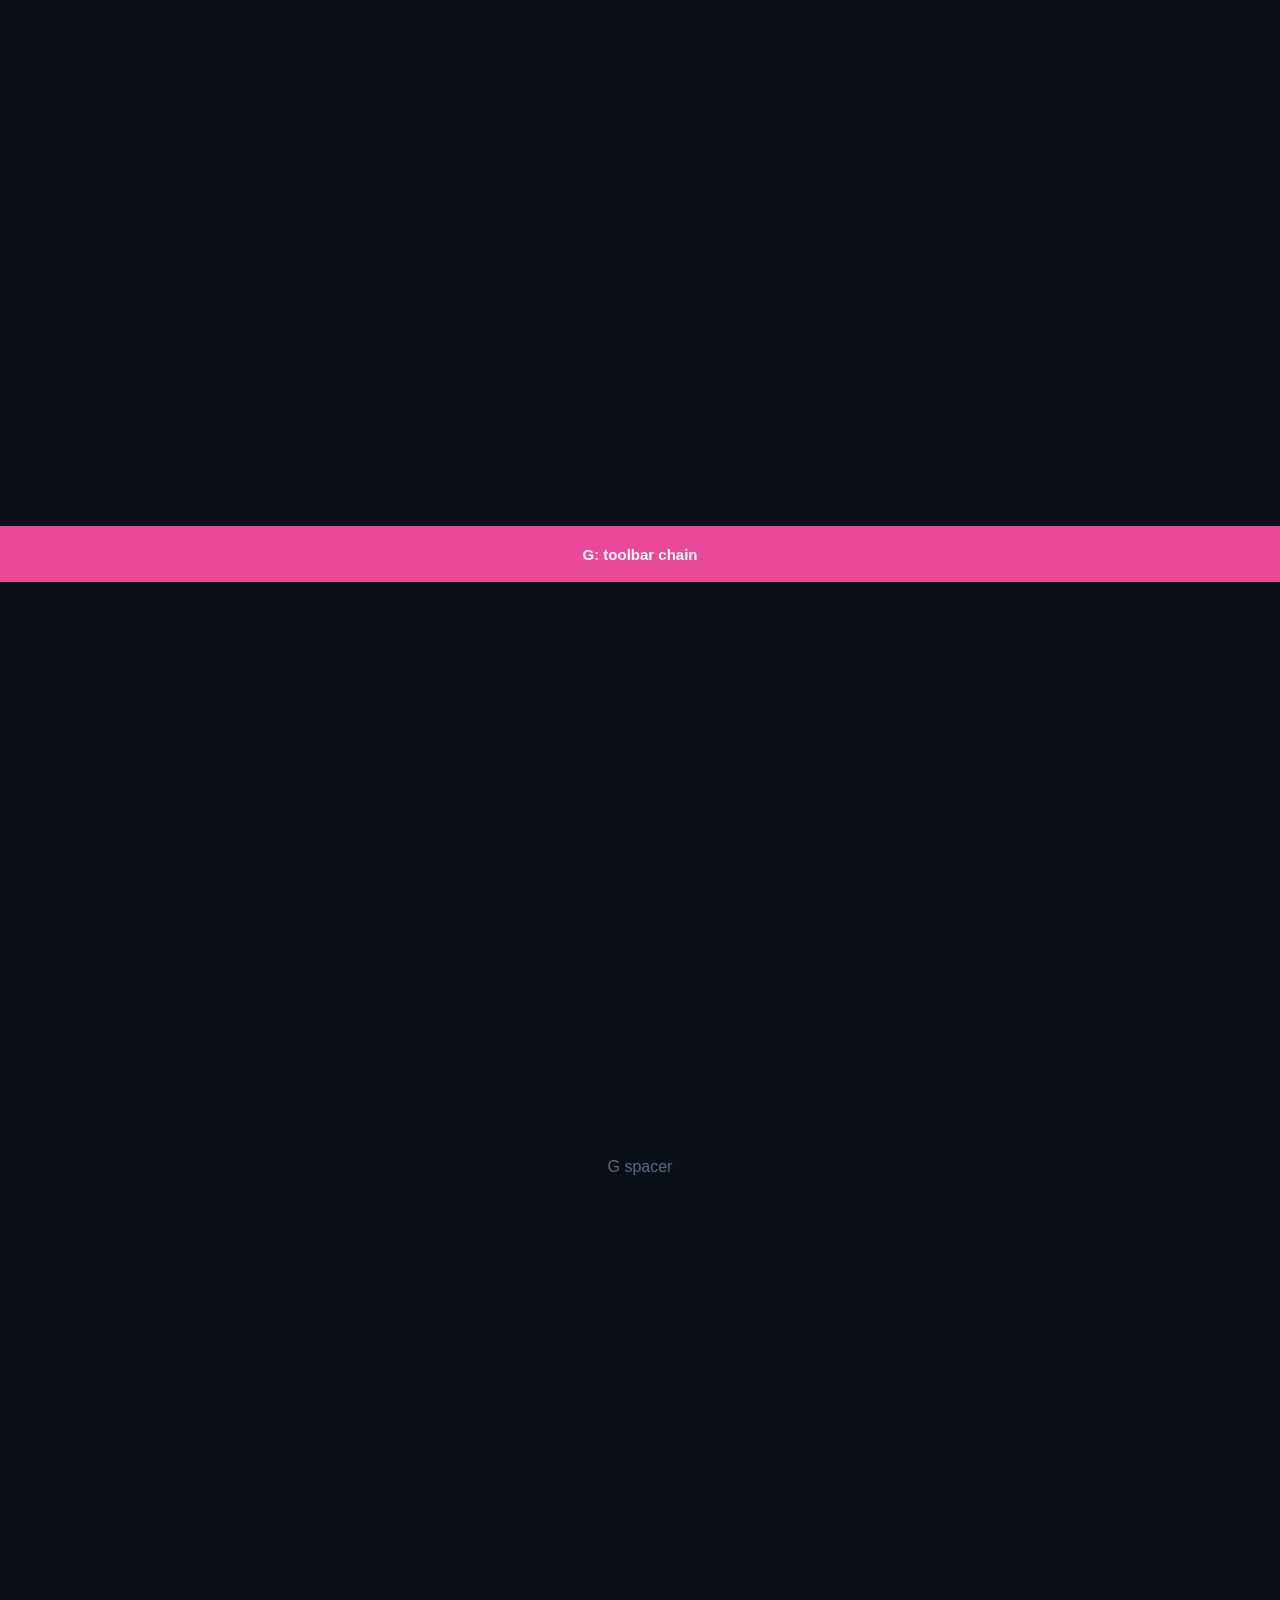
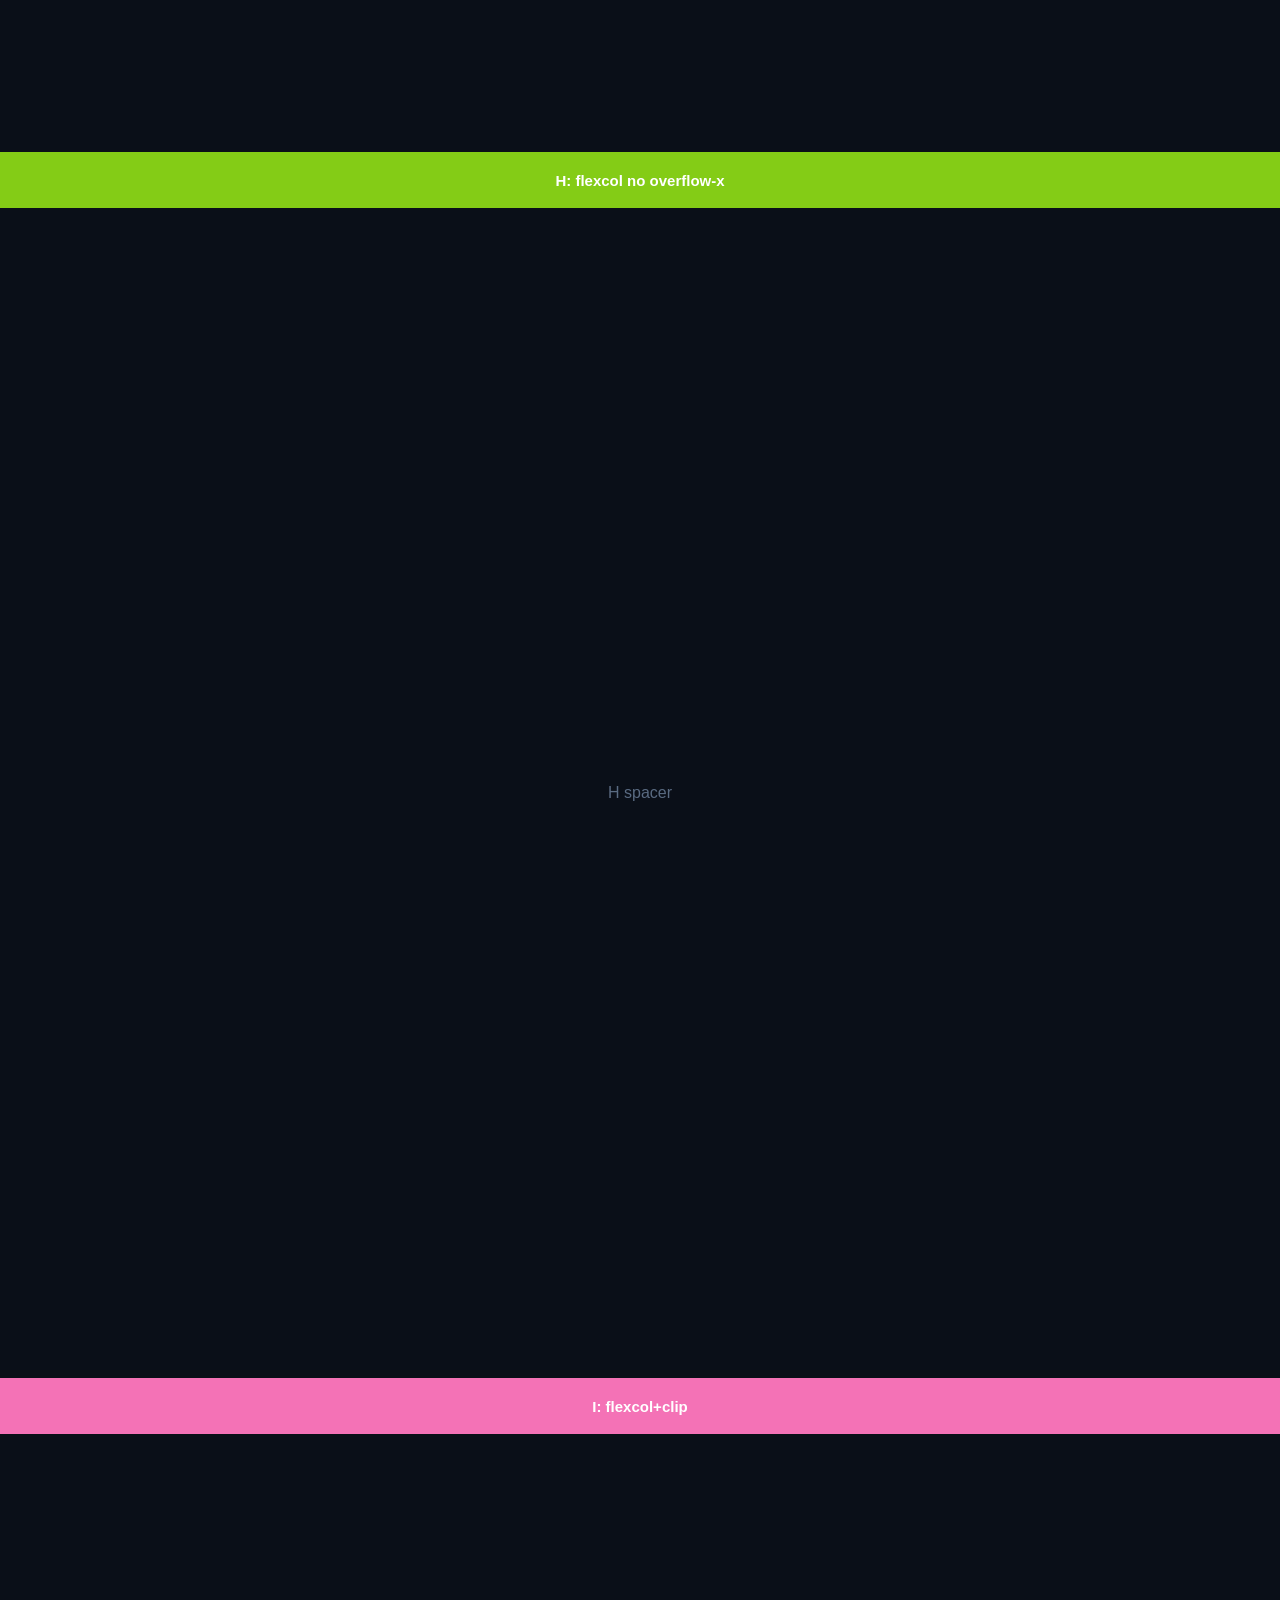
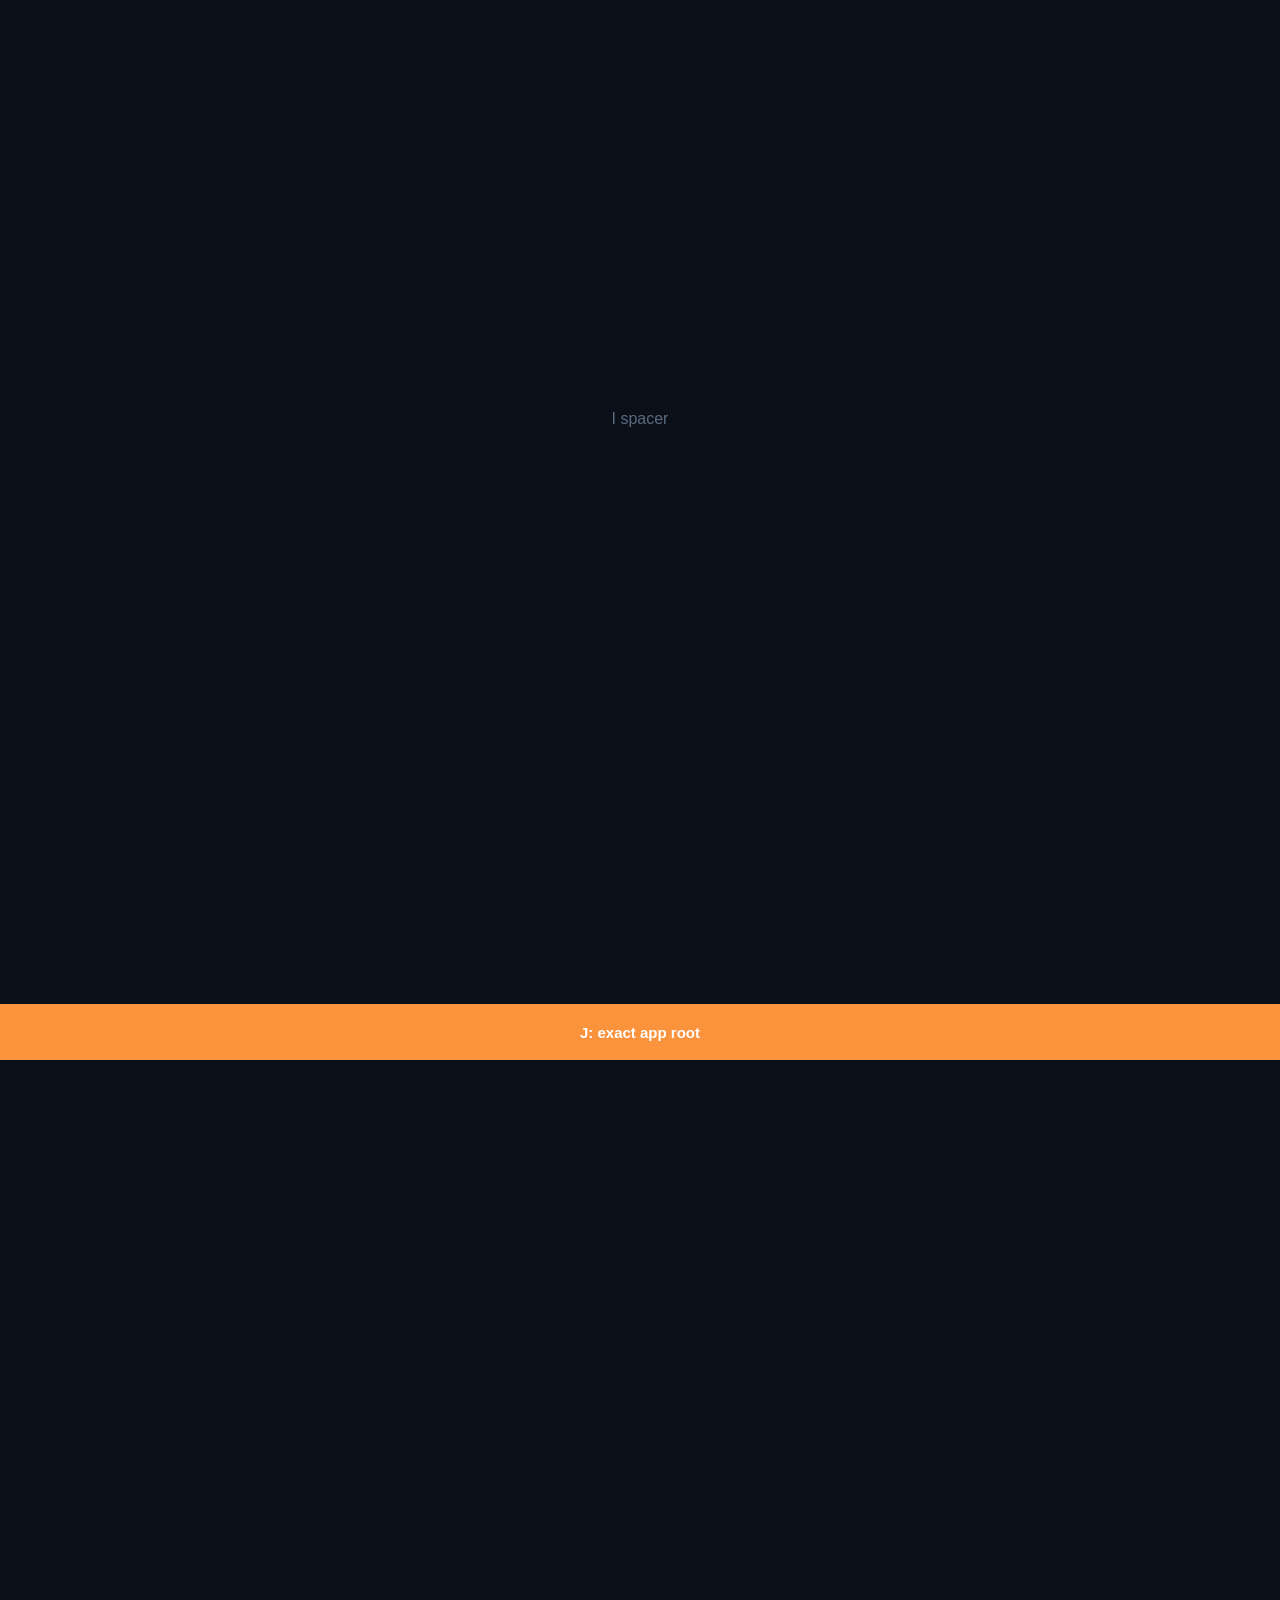
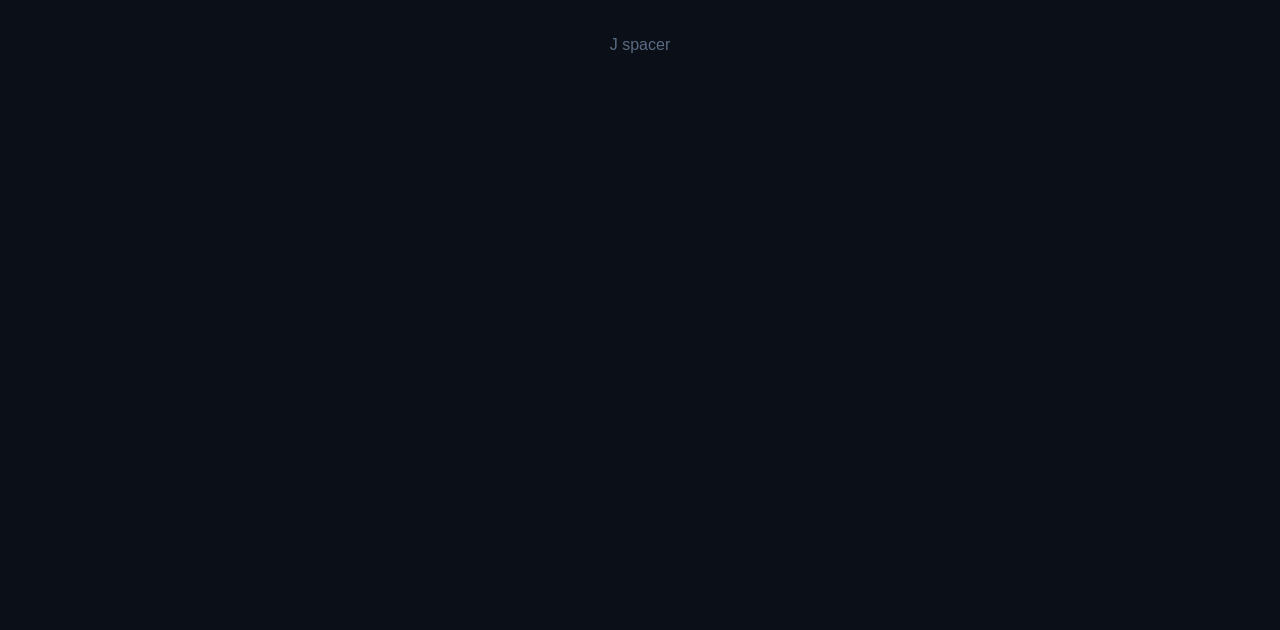
==== commit dc1c3f1d: "Diagnostic: add cases I (flexcol+clip) and J (exact app root)" ====
--- a/sticky-test.html
+++ b/sticky-test.html
@@ -34,7 +34,11 @@
     G: { label: 'G: toolbar chain (clip>flexcol>fade)', color: '#ec4899',
          html: '<div class="flexcol" style="overflow-x:clip"><div class="flexcol"><div class="fade"><div class="bar" style="background:#ec4899">G: toolbar chain</div><div class="spacer">G spacer</div></div></div></div>' },
     H: { label: 'H: flex column, NO overflow-x (proposed fix)', color: '#84cc16',
-         html: '<div class="flexcol"><div class="bar" style="background:#84cc16">H: flexcol no overflow-x</div><div class="spacer">H spacer</div></div>' }
+         html: '<div class="flexcol"><div class="bar" style="background:#84cc16">H: flexcol no overflow-x</div><div class="spacer">H spacer</div></div>' },
+    I: { label: 'I: flexcol + overflow-x:clip (app root combo)', color: '#f472b6',
+         html: '<div class="flexcol" style="overflow-x:clip"><div class="bar" style="background:#f472b6">I: flexcol+clip</div><div class="spacer">I spacer</div></div>' },
+    J: { label: 'J: flexcol + clip + min-height:100dvh (exact app root)', color: '#fb923c',
+         html: '<div class="flexcol" style="overflow-x:clip;min-height:100dvh"><div class="bar" style="background:#fb923c">J: exact app root</div><div class="spacer">J spacer</div></div>' }
   };
   var root = document.getElementById('root');
   if (CASE === 'ALL') {
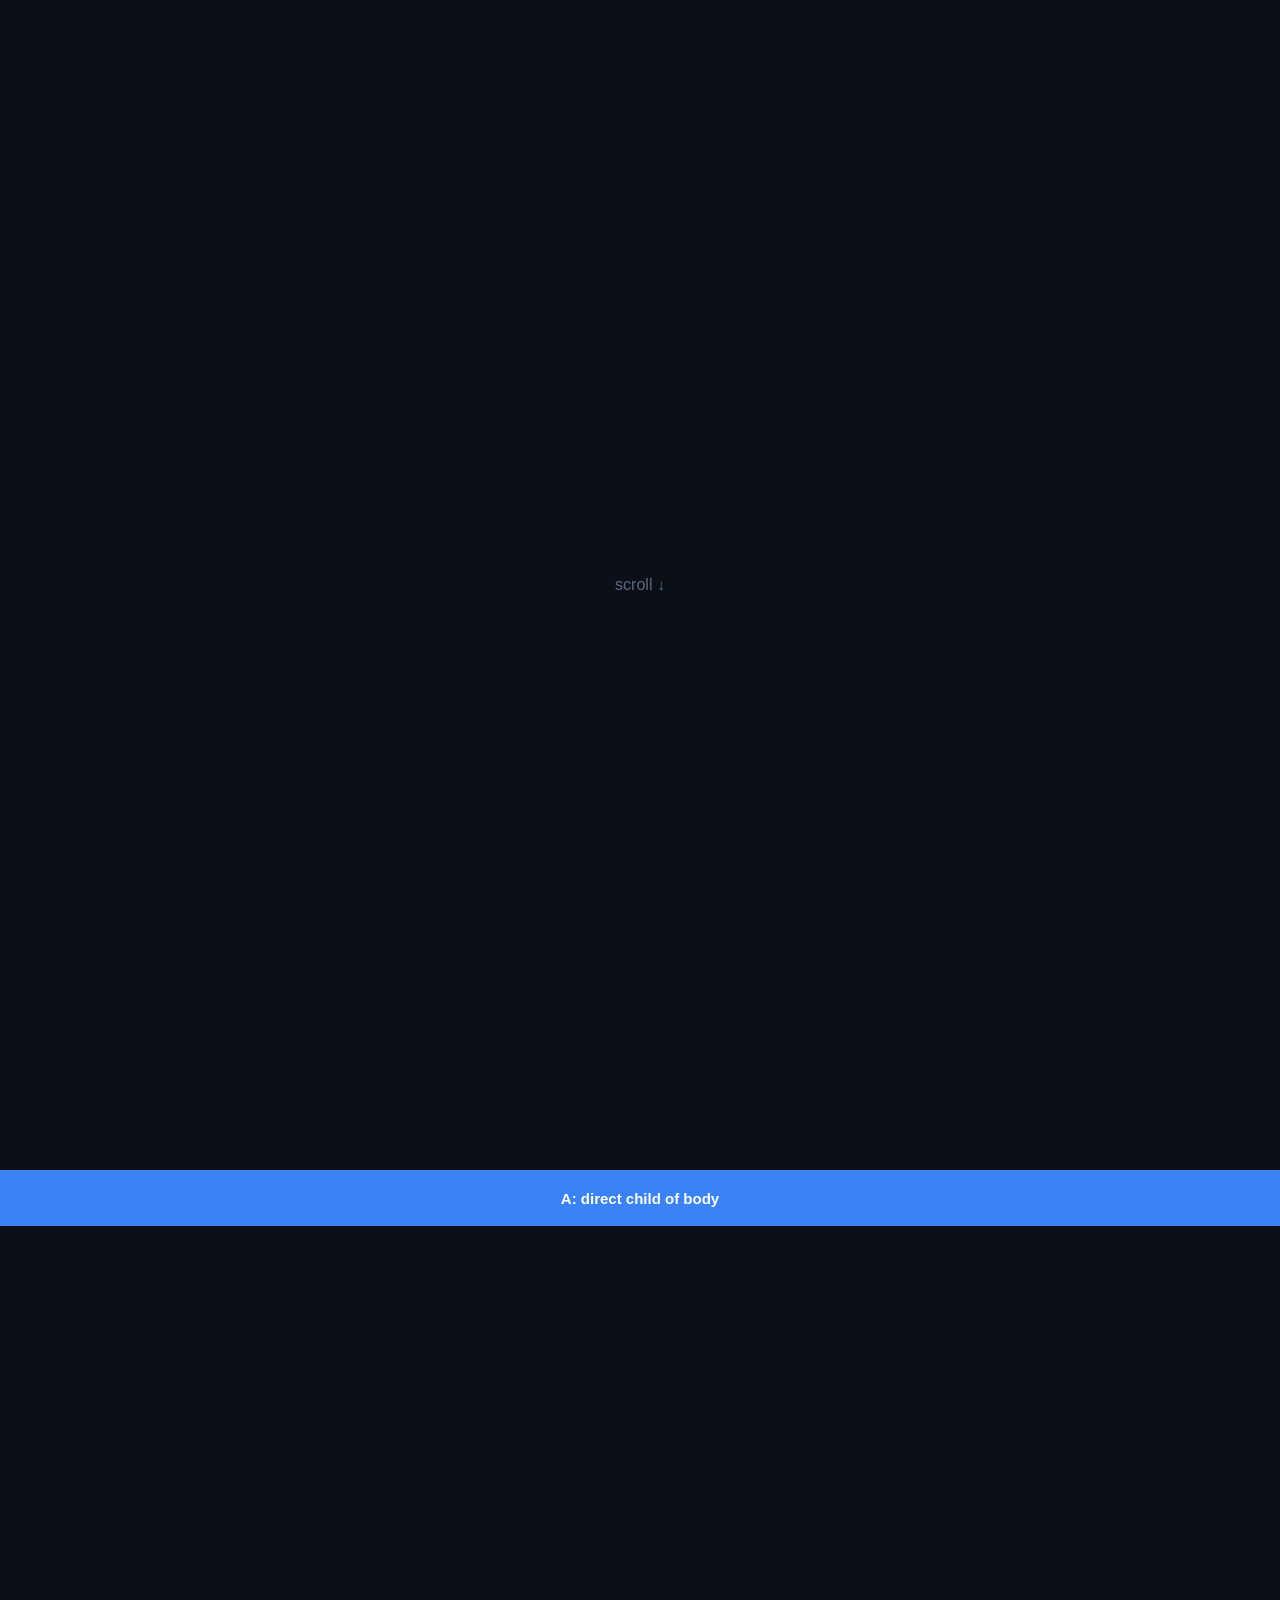
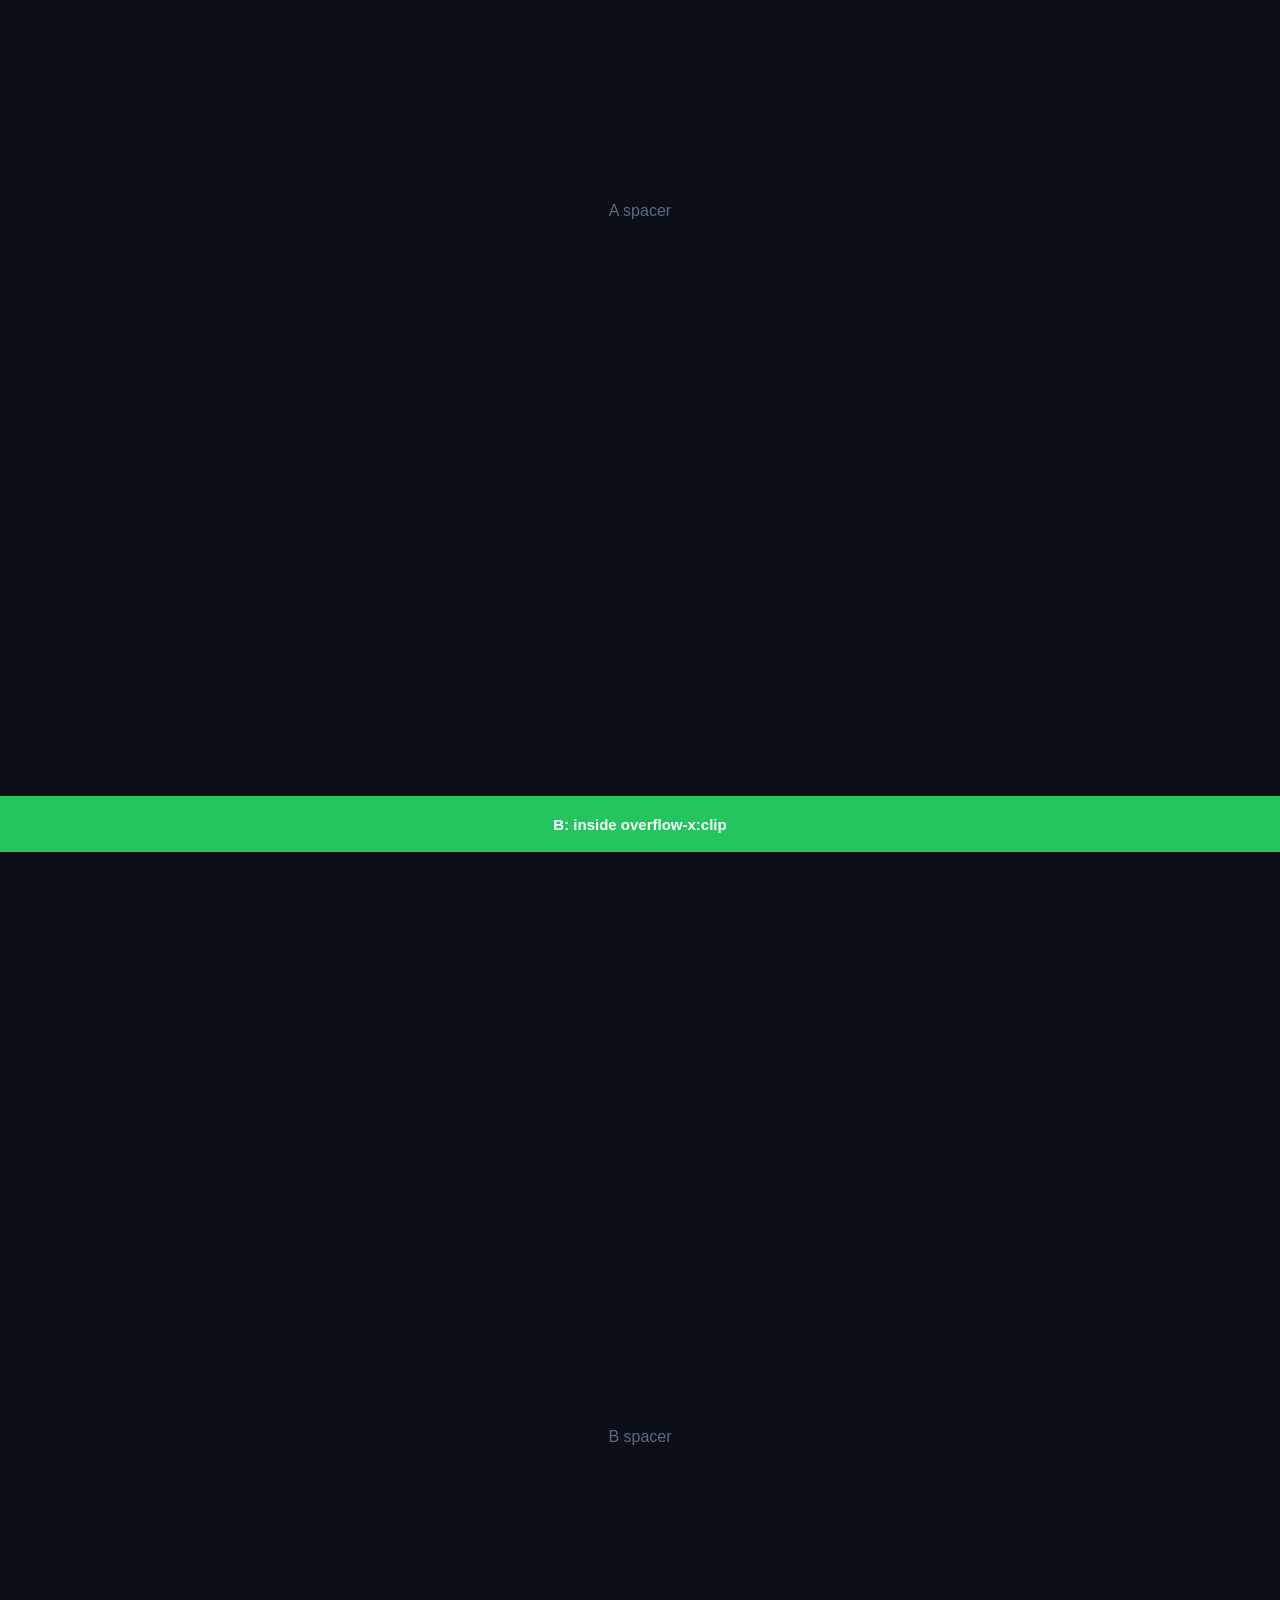
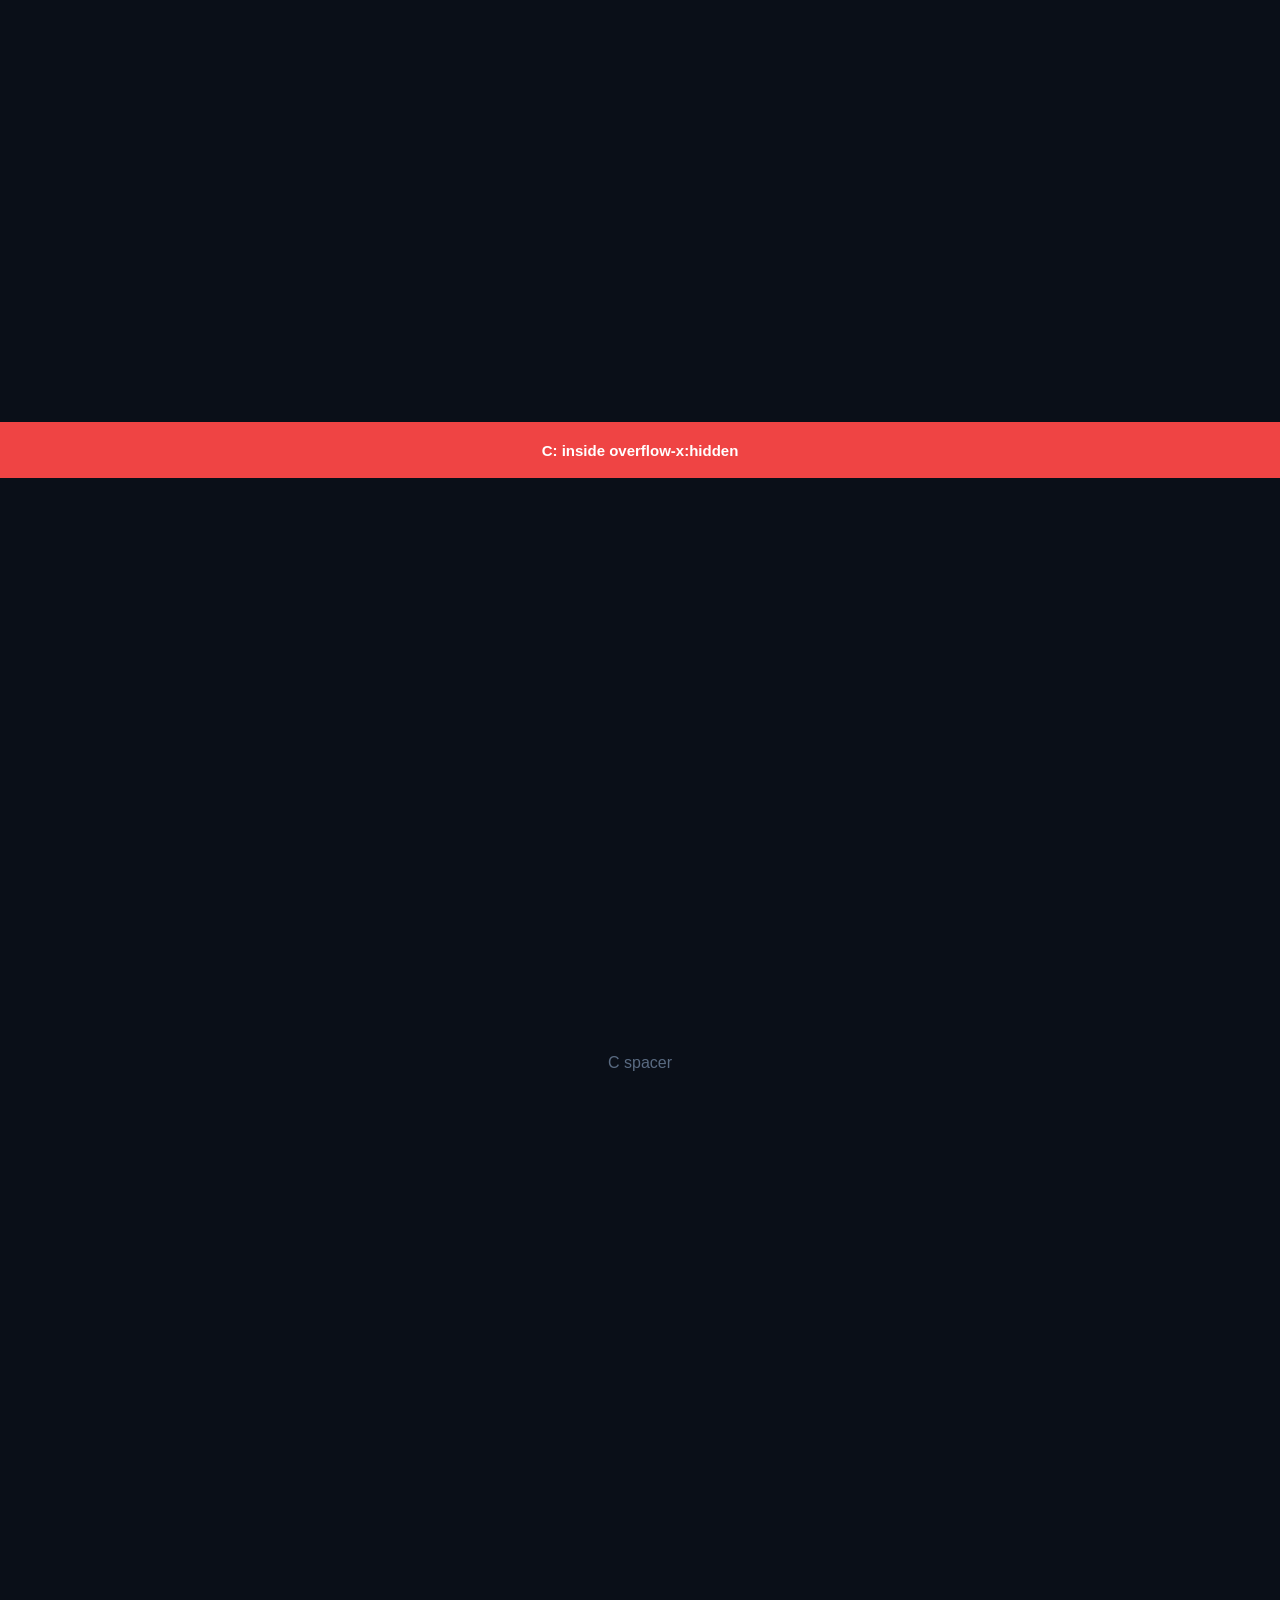
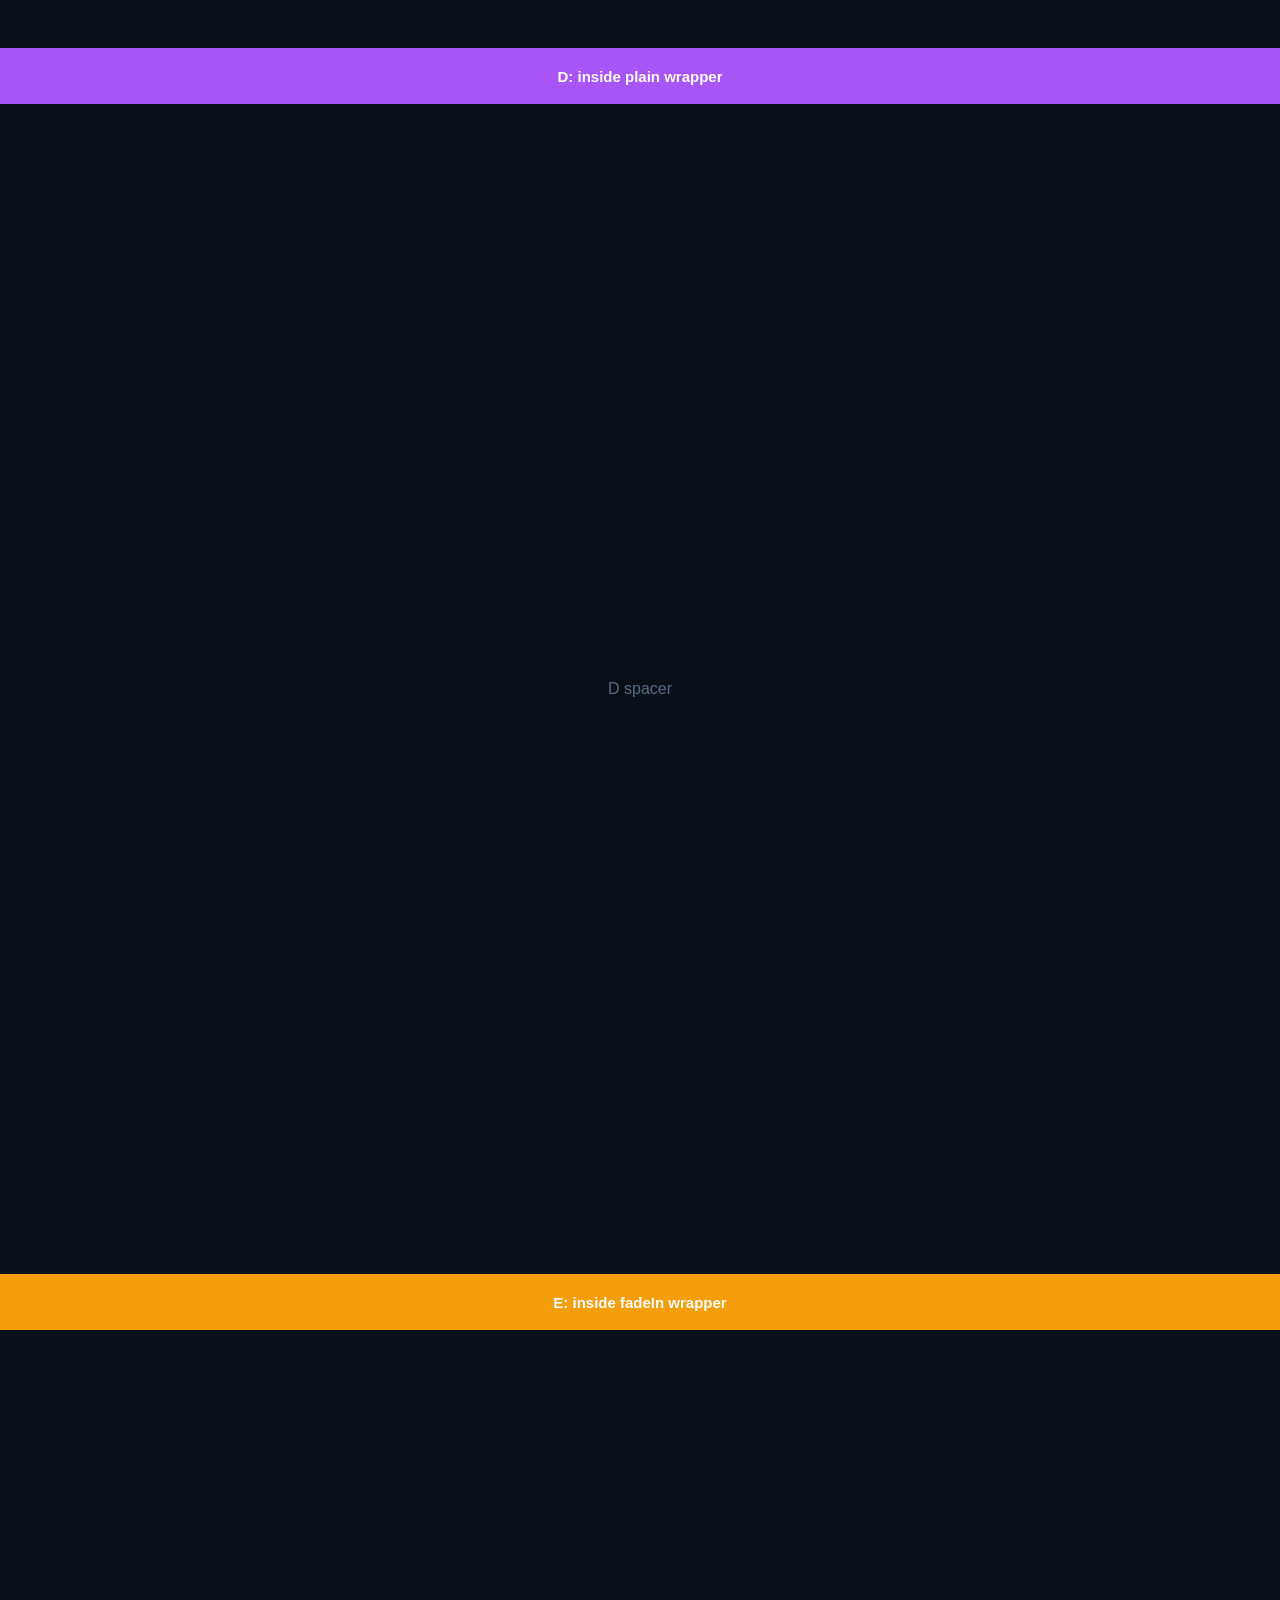
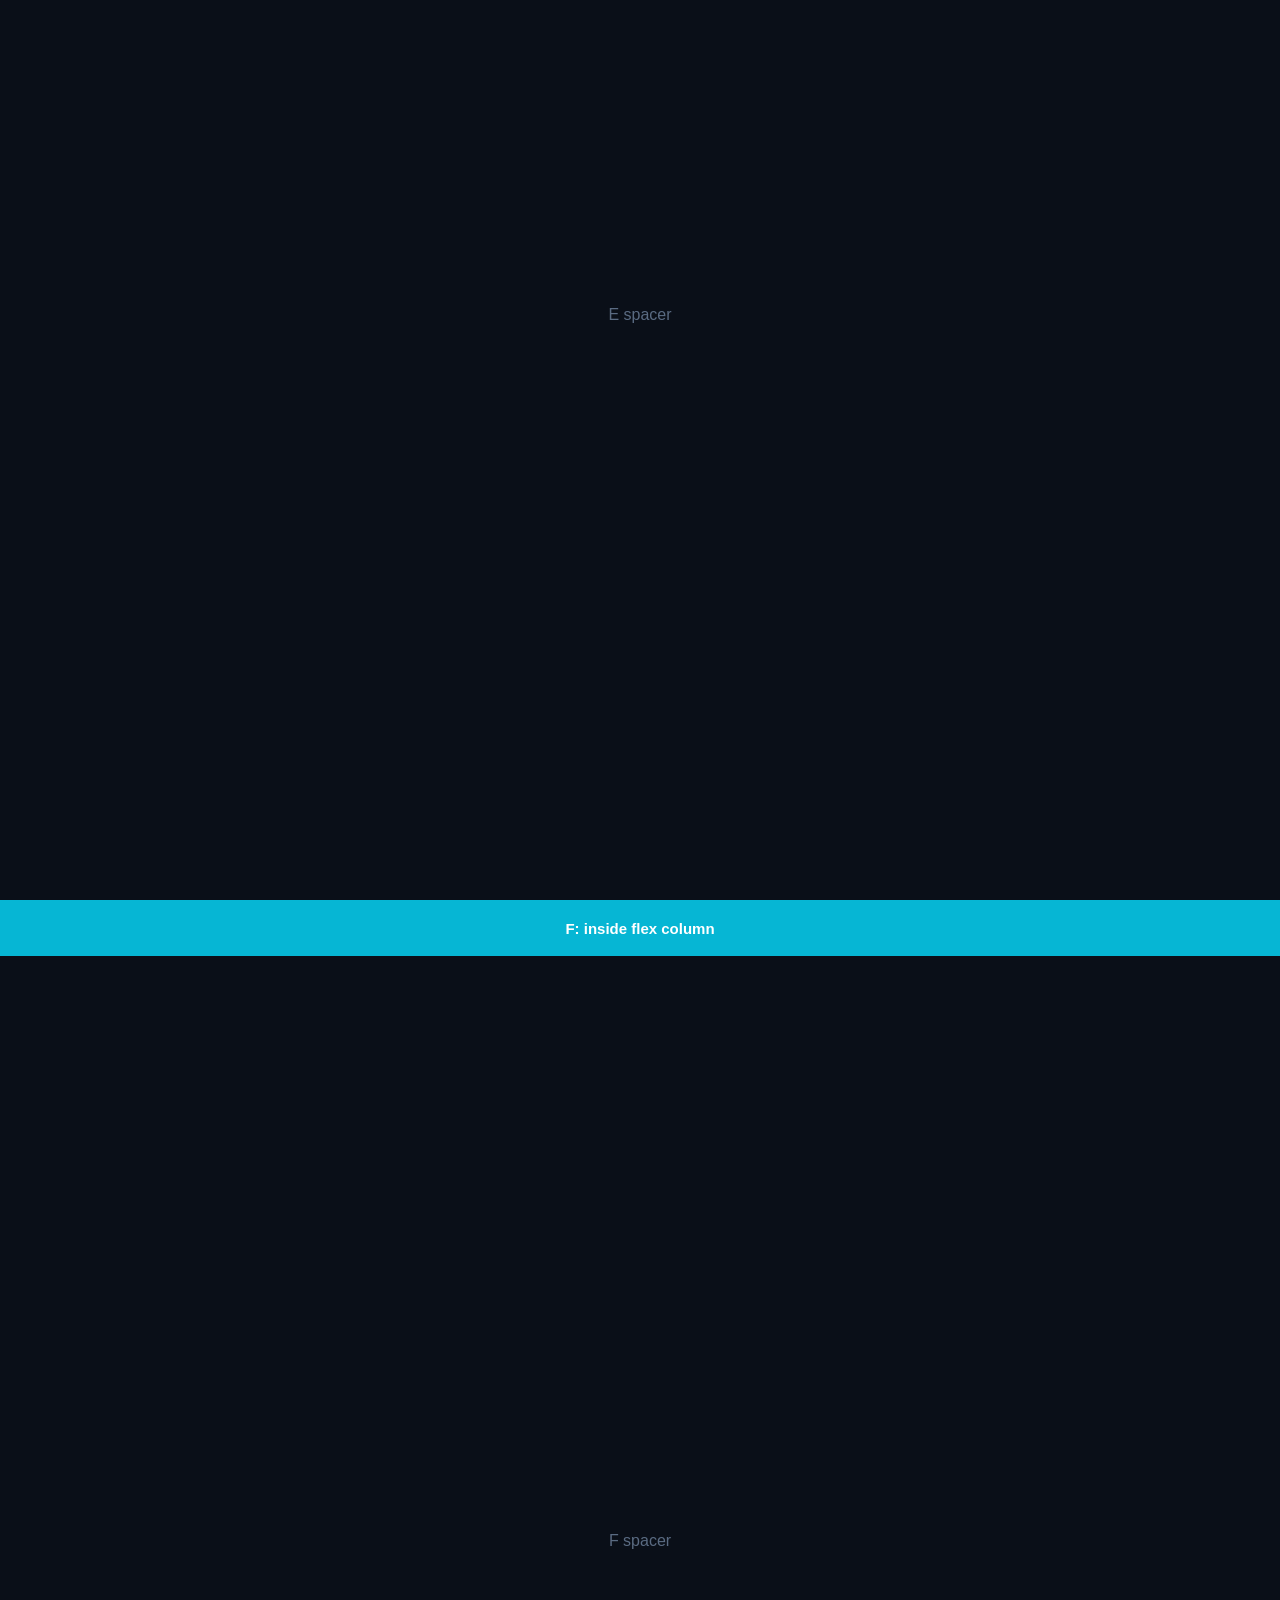
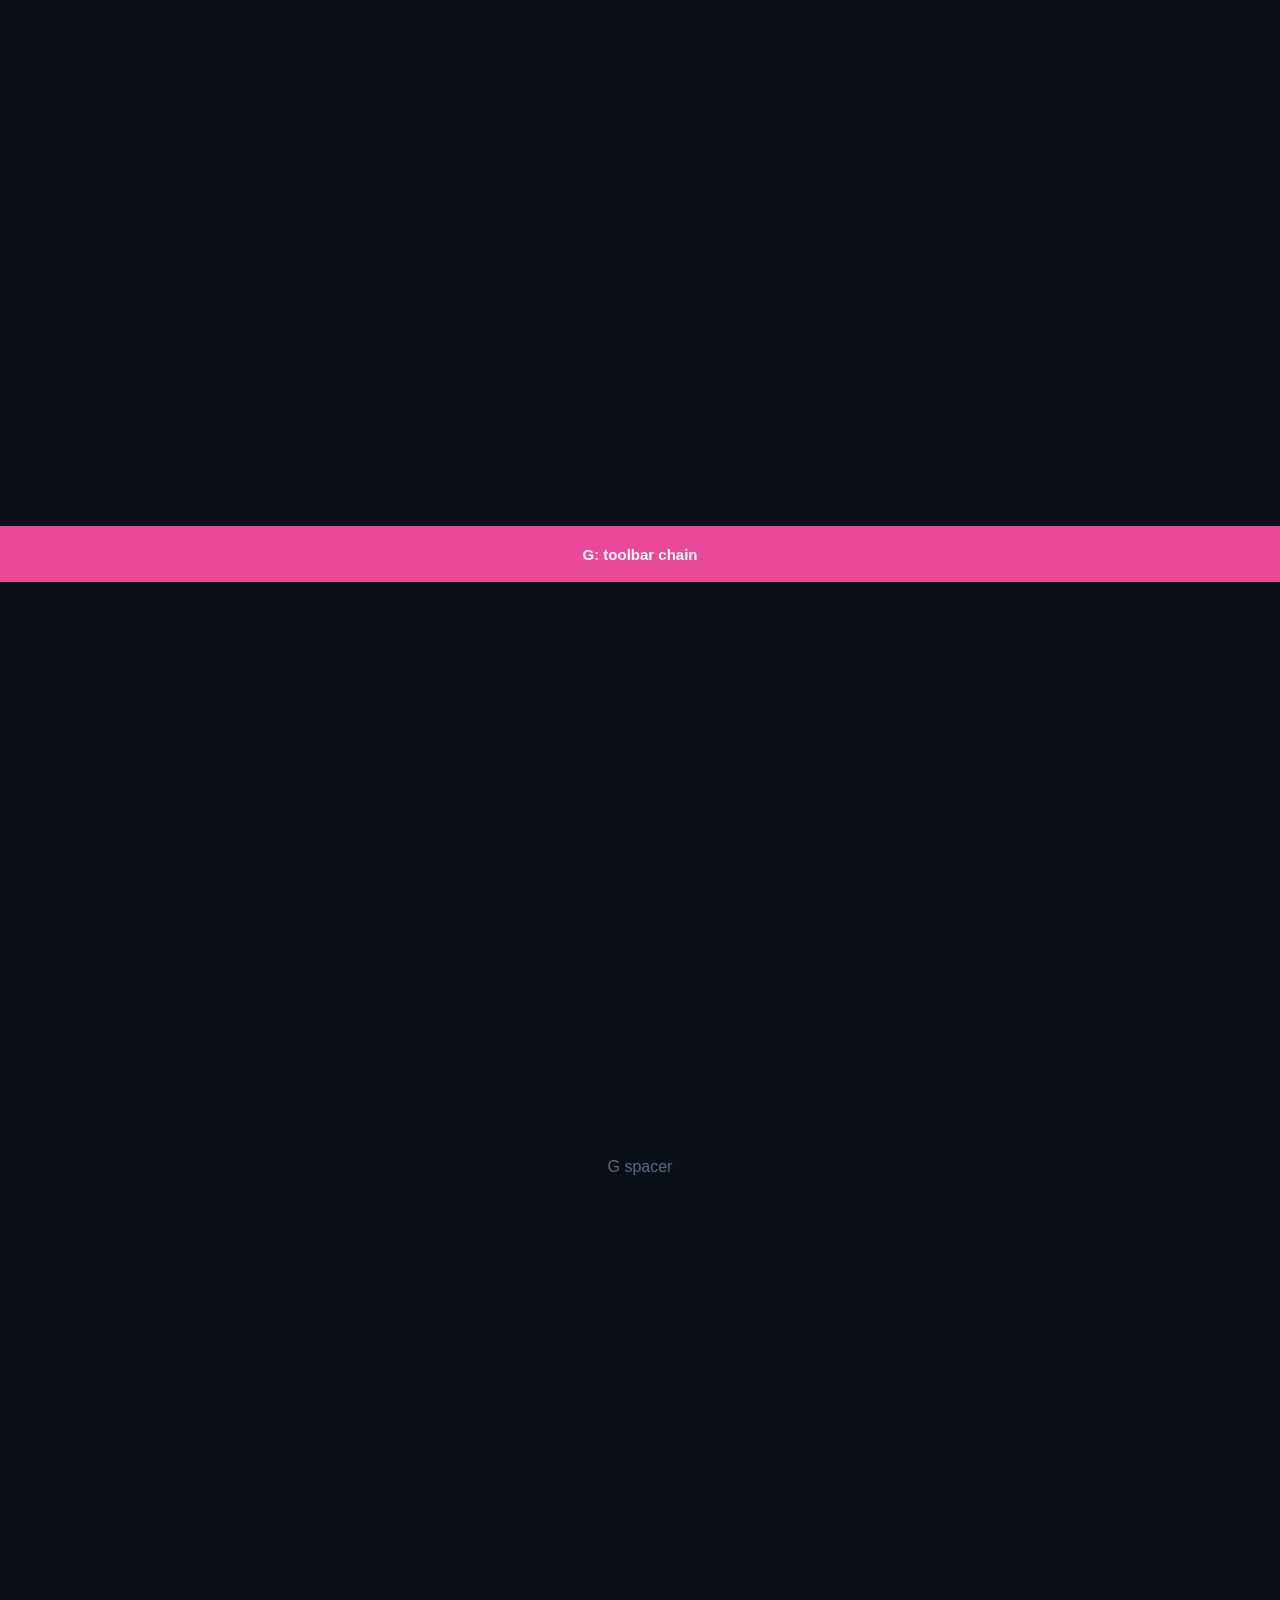
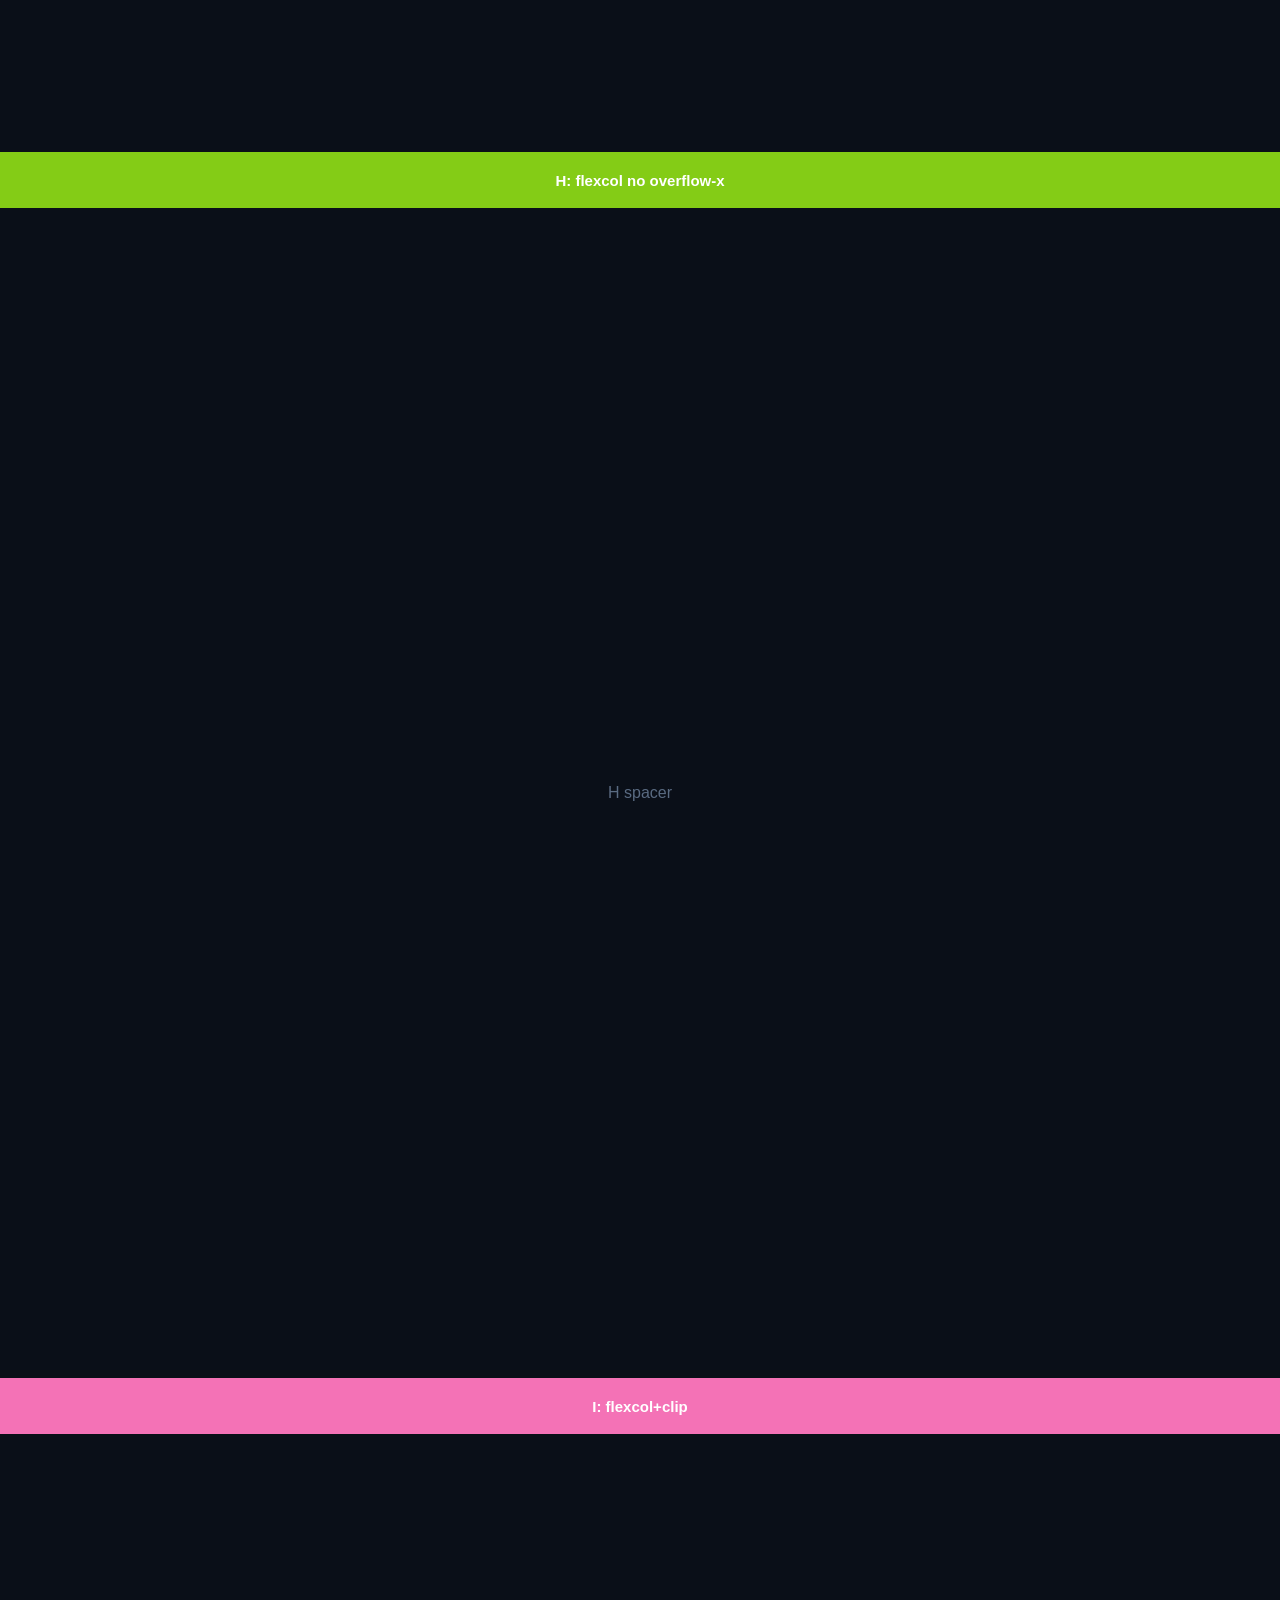
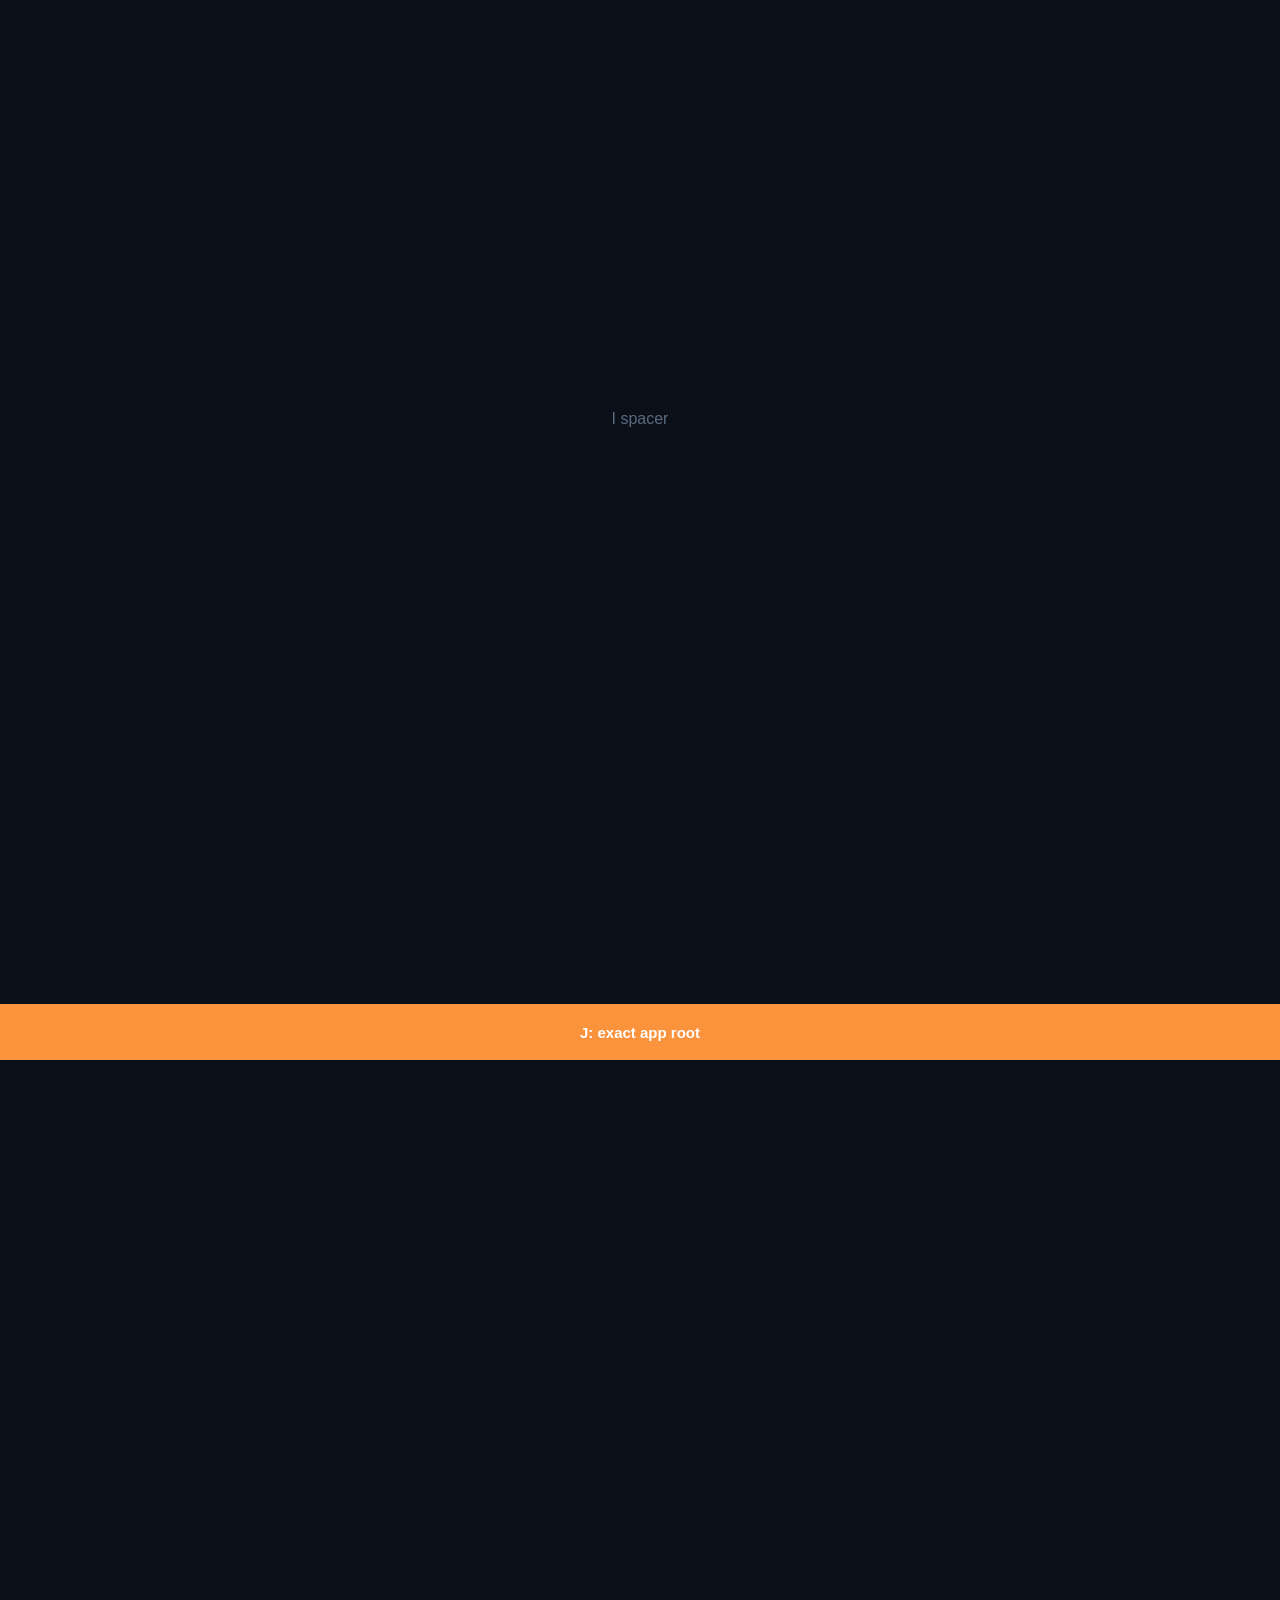
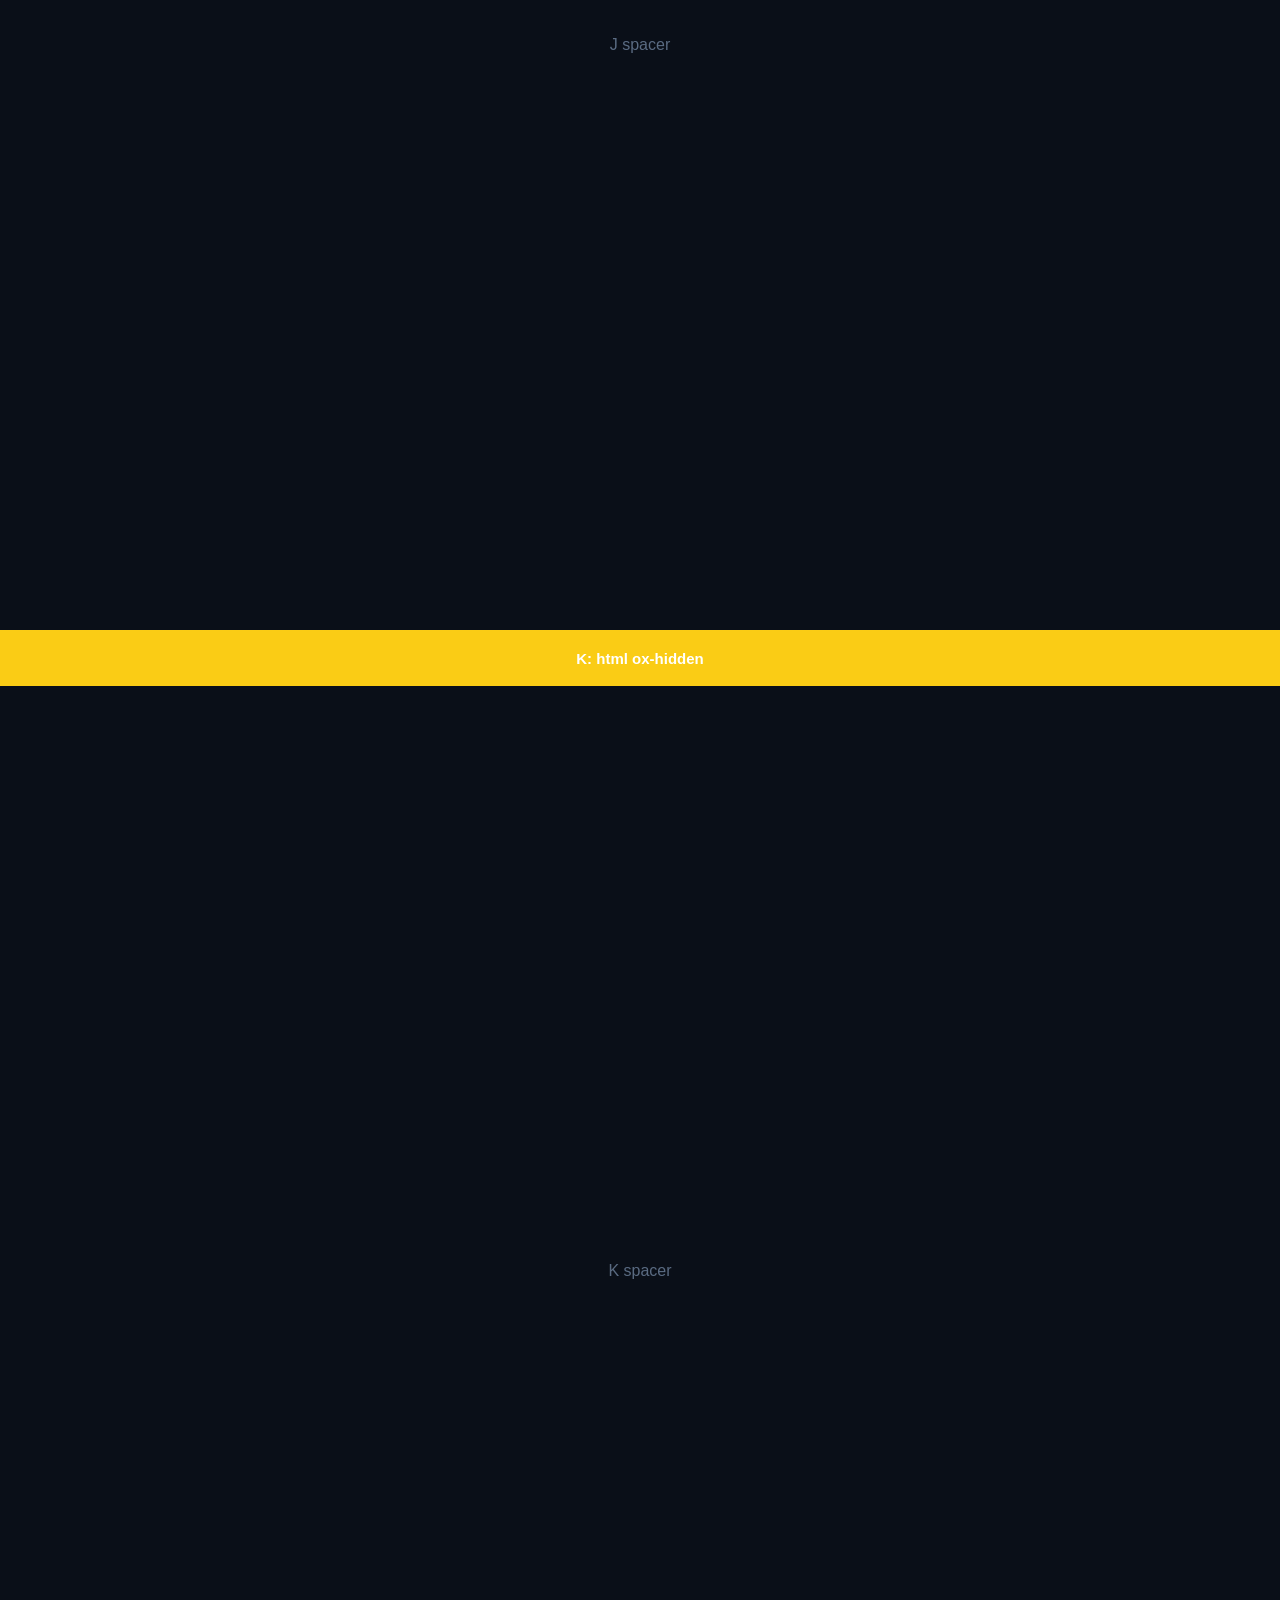
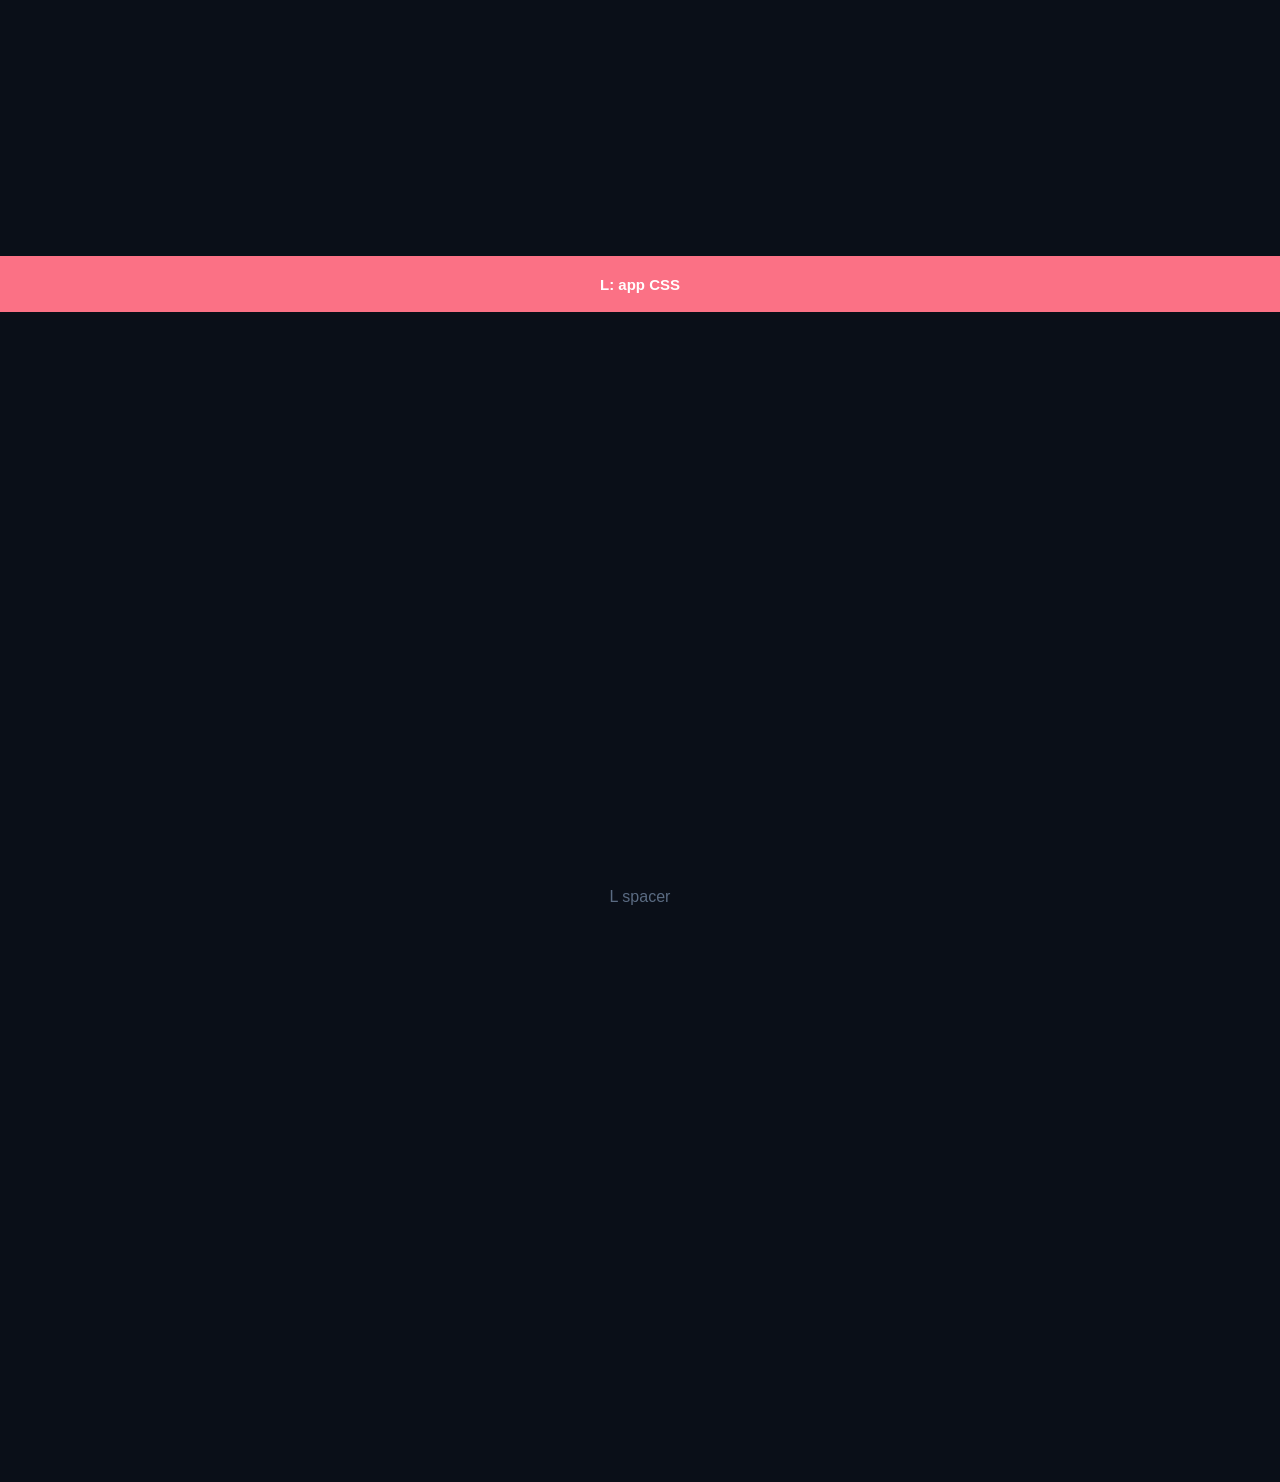
==== commit f861525f: "Diagnostic: cases K/L (html overflow-x variants)" ====
--- a/sticky-test.html
+++ b/sticky-test.html
@@ -38,15 +38,25 @@
     I: { label: 'I: flexcol + overflow-x:clip (app root combo)', color: '#f472b6',
          html: '<div class="flexcol" style="overflow-x:clip"><div class="bar" style="background:#f472b6">I: flexcol+clip</div><div class="spacer">I spacer</div></div>' },
     J: { label: 'J: flexcol + clip + min-height:100dvh (exact app root)', color: '#fb923c',
-         html: '<div class="flexcol" style="overflow-x:clip;min-height:100dvh"><div class="bar" style="background:#fb923c">J: exact app root</div><div class="spacer">J spacer</div></div>' }
+         html: '<div class="flexcol" style="overflow-x:clip;min-height:100dvh"><div class="bar" style="background:#fb923c">J: exact app root</div><div class="spacer">J spacer</div></div>' },
+    K: { label: 'K: J-structure + html{overflow-x:hidden}', color: '#facc15', htmlOverflowX: 'hidden',
+         html: '<div class="flexcol" style="overflow-x:clip;min-height:100dvh"><div class="bar" style="background:#facc15">K: html ox-hidden</div><div class="spacer">K spacer</div></div>' },
+    L: { label: 'L: J-structure + html AND body overflow-x:hidden (app CSS)', color: '#fb7185', htmlOverflowX: 'hidden', bodyOverflowX: 'hidden',
+         html: '<div class="flexcol" style="overflow-x:clip;min-height:100dvh"><div class="bar" style="background:#fb7185">L: app CSS</div><div class="spacer">L spacer</div></div>' }
   };
   var root = document.getElementById('root');
+  function renderCase(k) {
+    var c = cases[k];
+    document.documentElement.style.overflowX = c.htmlOverflowX || '';
+    document.body.style.overflowX = c.bodyOverflowX || 'hidden';
+    document.title = 'sticky diagnostic ' + k;
+    root.innerHTML = c.html;
+  }
   if (CASE === 'ALL') {
     root.innerHTML = '<div class="spacer">scroll &darr;</div>' +
       Object.keys(cases).map(function (k) { return cases[k].html; }).join('');
   } else if (cases[CASE]) {
-    document.title = 'sticky diagnostic ' + CASE;
-    root.innerHTML = cases[CASE].html;
+    renderCase(CASE);
   } else {
     root.innerHTML = '<div class="spacer">unknown case</div>';
   }
